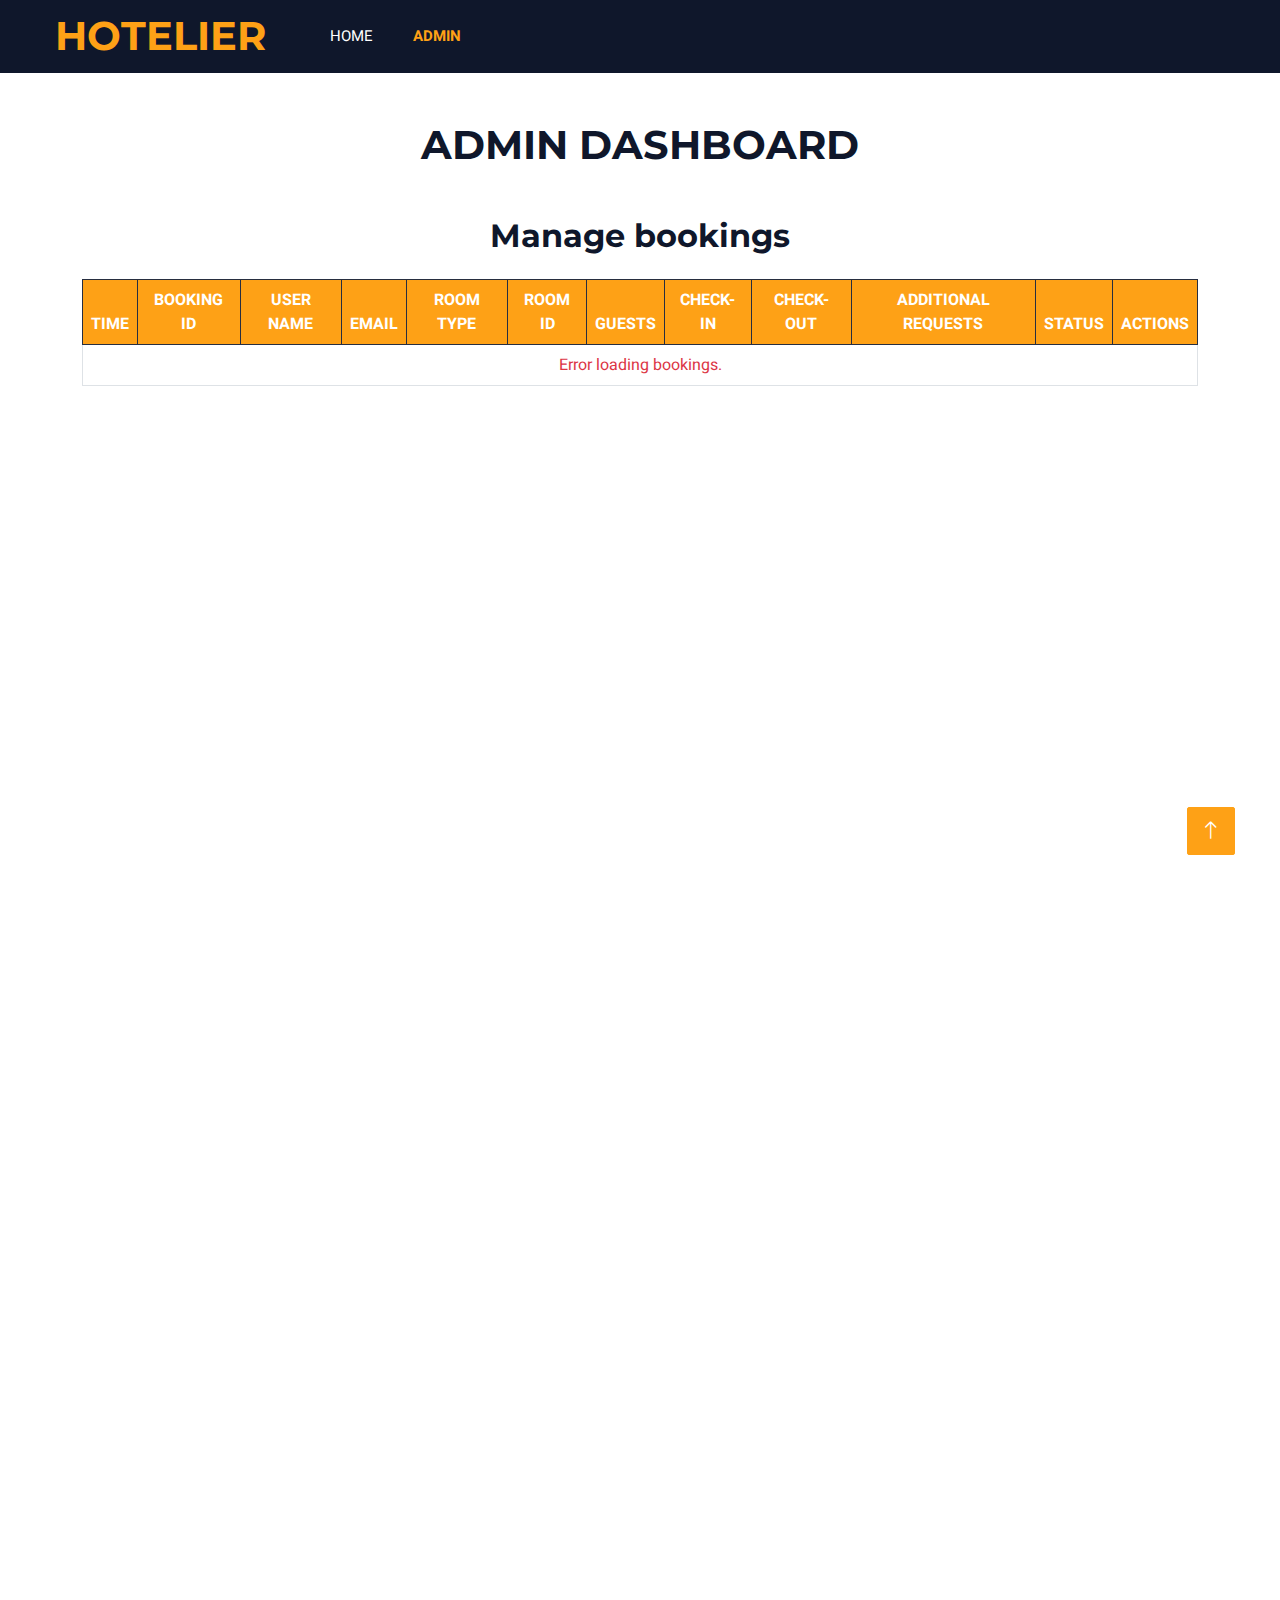
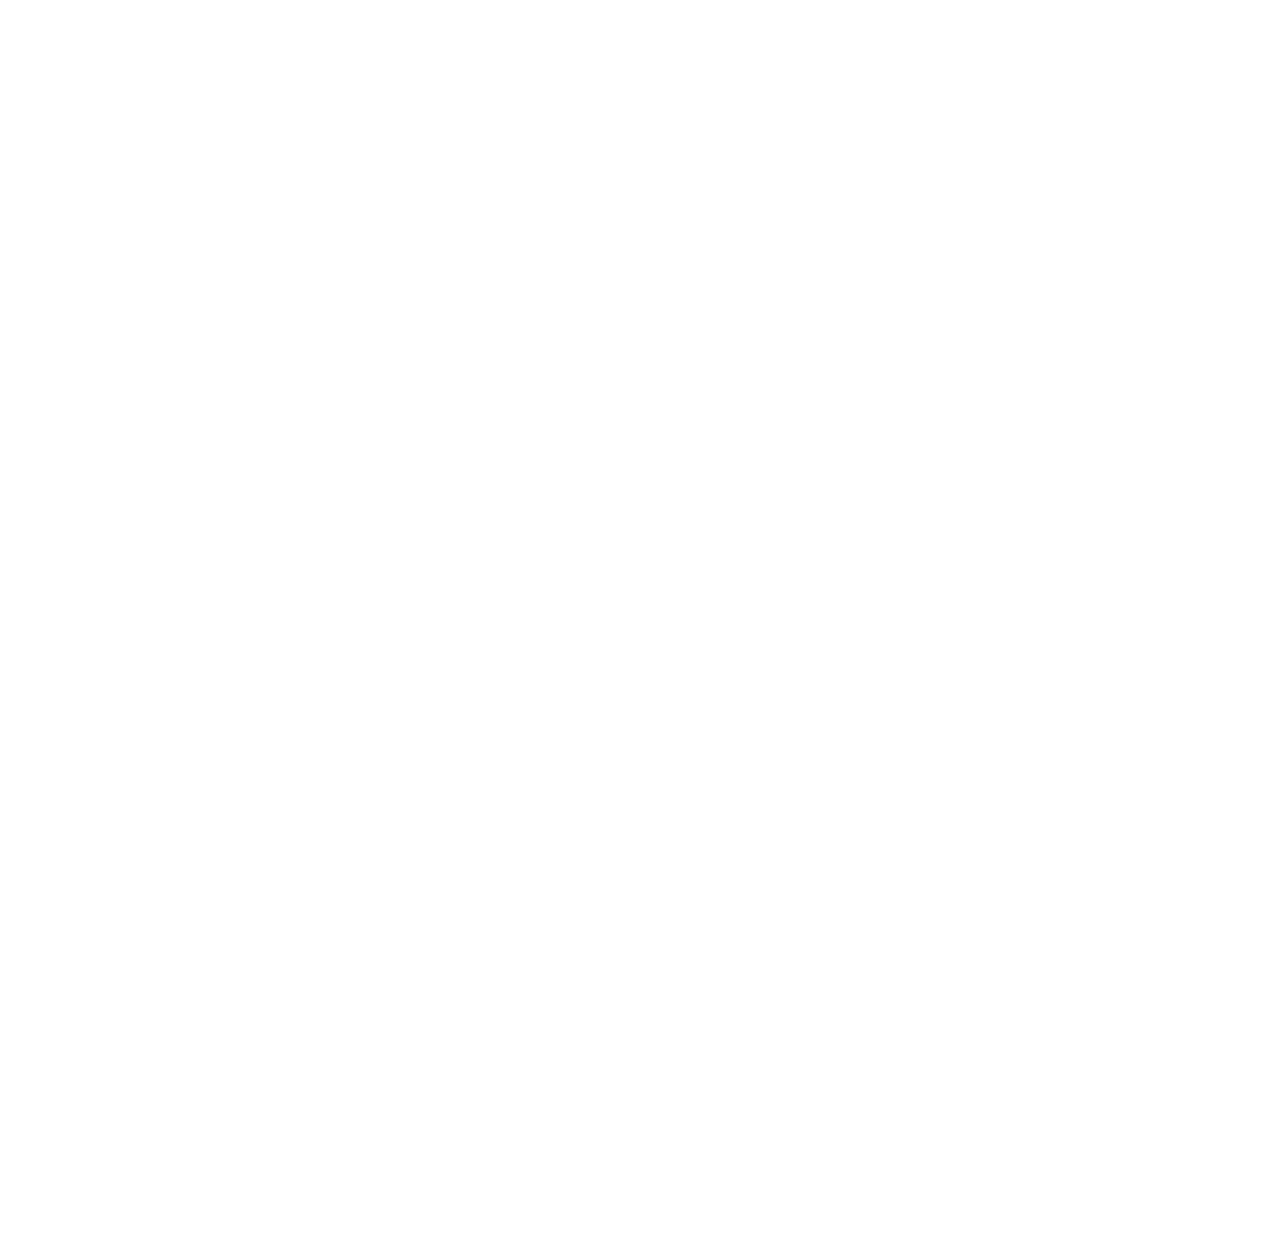
==== admin.html @ ef96a463 "div comments in admin.html admin dashboard" ====
<!DOCTYPE html>
<html lang="en">

<head>
    <meta charset="utf-8">
    <title>Hotelier - Hotel HTML Template</title>
    <meta content="width=device-width, initial-scale=1.0" name="viewport">
    <meta content="" name="keywords">
    <meta content="" name="description">

    <!-- Favicon -->
    <link href="img/favicon.ico" rel="icon">

    <!-- Google Web Fonts -->
    <link rel="preconnect" href="https://fonts.googleapis.com">
    <link rel="preconnect" href="https://fonts.gstatic.com" crossorigin>
    <link
        href="https://fonts.googleapis.com/css2?family=Heebo:wght@400;500;600;700&family=Montserrat:wght@400;500;600;700&display=swap"
        rel="stylesheet">

    <!-- Icon Font Stylesheet -->
    <link href="https://cdnjs.cloudflare.com/ajax/libs/font-awesome/5.10.0/css/all.min.css" rel="stylesheet">
    <link href="https://cdn.jsdelivr.net/npm/bootstrap-icons@1.4.1/font/bootstrap-icons.css" rel="stylesheet">

    <!-- Libraries Stylesheet -->
    <link href="lib/animate/animate.min.css" rel="stylesheet">
    <link href="lib/owlcarousel/assets/owl.carousel.min.css" rel="stylesheet">
    <link href="lib/tempusdominus/css/tempusdominus-bootstrap-4.min.css" rel="stylesheet" />

    <!-- Customized Bootstrap Stylesheet -->
    <link href="css/bootstrap.min.css" rel="stylesheet">

    <!-- Template Stylesheet -->
    <link href="css/style.css" rel="stylesheet">
    <!-- Template Stylesheet -->
    <link href="css/admin.css" rel="stylesheet">
</head>

<body>
    <div class="container-xxl bg-white p-0">
        <!-- Spinner Start -->
        <div id="spinner"
            class="show bg-white position-fixed translate-middle w-100 vh-100 top-50 start-50 d-flex align-items-center justify-content-center">
            <div class="spinner-border text-primary" style="width: 3rem; height: 3rem;" role="status">
                <span class="sr-only">Loading...</span>
            </div>
        </div>
        <!-- Spinner End -->

        <!-- Header Start -->
        <header>
            <div class="container-fluid bg-dark px-0">
                <div class="row gx-0">
                    <div class="col-lg-3 bg-dark d-none d-lg-block">
                        <a href="index.html"
                            class="navbar-brand w-100 h-100 m-0 p-0 d-flex align-items-center justify-content-center">
                            <h1 class="m-0 text-primary text-uppercase">Hotelier</h1>
                        </a>
                    </div>
                    <div class="col-lg-9">
                        <nav class="navbar navbar-expand-lg bg-dark navbar-dark p-3 p-lg-0">
                            <a href="index.html" class="navbar-brand d-block d-lg-none">
                                <h1 class="m-0 text-primary text-uppercase">Hotelier</h1>
                            </a>
                            <button type="button" class="navbar-toggler" data-bs-toggle="collapse"
                                data-bs-target="#navbarCollapse">
                                <span class="navbar-toggler-icon"></span>
                            </button>
                            <div class="collapse navbar-collapse justify-content-between" id="navbarCollapse">
                                <div class="navbar-nav mr-auto py-0">
                                    <a href="index.html" class="nav-item nav-link">Home</a>
                                    <a href="admin.html" class="nav-item nav-link active">Admin</a>
                                </div>
                                <div id="authContainer" class="navbar-nav ms-auto"></div>
                            </div>
                        </nav>
                    </div>
                </div>
            </div>
        </header>
        <!-- Header End -->

        <!-- Admin Dashboard Start -->
         <!-- Manage bookings -->
        <div class="container-xxl py-5">
            <div class="container">
                <div class="text-center wow fadeInUp" data-wow-delay="0.1s">
                    <h1 class="mb-5 text-uppercase">Admin Dashboard</h1>
                    <h2 class="text-center mb-4">Manage bookings</h2>
                </div>
                <div class="table-responsive wow fadeInUp" data-wow-delay="0.3s"
                    style="height: 780px; overflow-y: auto; ">
                    <table class="table table-hover table-bordered text-center align-middle">
                        <thead class="table-dark">
                            <tr>
                                <th>Time</th>
                                <th>Booking ID</th>
                                <th>User Name</th>
                                <th>Email</th>
                                <th>Room Type</th>
                                <th>Room ID</th>
                                <th>Guests</th>
                                <th>Check-In</th>
                                <th>Check-Out</th>
                                <th>Additional Requests</th>
                                <th>Status</th>
                                <th>Actions</th>
                            </tr>
                        </thead>
                        <tbody id="bookingsTable">
                            <tr>
                                <td colspan="12" class="text-center text-muted">Loading bookings...</td>
                            </tr>
                        </tbody>
                    </table>
                </div>
            </div>
        </div>
        <!-- Manage bookings -->

        <!-- Manage rooms -->
        <div class="table-responsive wow fadeInUp">
            <div class="container mt-5">
                <h2 class="text-center wow fadeInUp">Manage Rooms</h2>
                <button class="btn btn-primary btn-sm" style="background-color: rgb(0, 119, 255); border-color: rgb(0, 119, 255);"onclick="openRoomModal('add')">Add Room</button>
                <div class="table-responsive" style="height: 800px; overflow-y: auto; margin-bottom: 200px;">
                    <table class="table table-bordered" id="roomsTable">
                        <thead>
                            <tr>
                                <th>Room ID</th>
                                <th>Room Type</th>
                                <th>Description</th>
                                <th>Price Per Night</th>
                                <th>Max Guests</th>
                                <th>Available</th>
                                <th>Actions</th>
                            </tr>
                        </thead>
                        <tbody>
                            <!-- Data will be dynamically injected here -->
                        </tbody>
                    </table>
                </div>
            </div>
        </div>
        <!-- Manage rooms -->
        

        <!-- Room Modal for add or edit rooms -->
        <div class="modal fade" id="roomModal" tabindex="-1" aria-labelledby="roomModalLabel" aria-hidden="true">
            <div class="modal-dialog">
                <div class="modal-content">
                    <form id="roomForm">
                        <div class="modal-header">
                            <h5 class="modal-title" id="roomModalLabel">Add Room</h5>
                            <button type="button" class="btn-close" data-bs-dismiss="modal" aria-label="Close"></button>
                        </div>
                        <div class="modal-body">
                            <div class="mb-3">
                                <label for="room_id" class="form-label">Room ID</label>
                                <input type="number" class="form-control" id="room_id" name="room_id" required>
                            </div>
                            <div class="mb-3">
                                <label for="RoomType" class="form-label">Room Type</label>
                                <input type="text" class="form-control" id="RoomType" name="RoomType" required>
                            </div>
                            <div class="mb-3">
                                <label for="Description" class="form-label">Description</label>
                                <textarea class="form-control" id="Description" name="Description" required></textarea>
                            </div>
                            <div class="mb-3">
                                <label for="PricePerNight" class="form-label">Price Per Night</label>
                                <input type="number" step="0.01" class="form-control" id="PricePerNight" name="PricePerNight" required>
                            </div>
                            <div class="mb-3">
                                <label for="MaxGuests" class="form-label">Max Guests</label>
                                <input type="number" class="form-control" id="MaxGuests" name="MaxGuests" required>
                            </div>
                            <div class="mb-3">
                                <label for="Available" class="form-label">Available</label>
                                <select class="form-select" id="Available" name="Available" required>
                                    <option value="true">Yes</option>
                                    <option value="false">No</option>
                                </select>
                            </div>
                            <div class="mb-3">
                                <label for="Amenities" class="form-label">Amenities (comma-separated)</label>
                                <input type="text" class="form-control" id="Amenities" name="Amenities" required>
                            </div>
                        </div>
                        <div class="modal-footer">
                            <button type="button" class="btn btn-secondary" data-bs-dismiss="modal">Cancel</button>
                            <button type="button" class="btn btn-primary" id="saveRoomButton">Save Room</button>
                        </div>
                    </form>
                </div>
            </div>
        </div>
         <!-- Room Modal for add or edit rooms -->
        <!-- Admin Dashboard End -->


        <!-- Footer Start -->
        <footer>
            <div class="container-fluid bg-dark text-white text-center py-3">
                <p class="m-0">© <a href="#">Hotelier</a>. All Rights Reserved.</p>
            </div>
        </footer>
        <!-- Footer End -->





        <!-- Back to Top -->
        <a href="#" class="btn btn-lg btn-primary btn-lg-square back-to-top"><i class="bi bi-arrow-up"></i></a>
    </div>

    <!-- JavaScript Libraries -->
    <script src="https://code.jquery.com/jquery-3.4.1.min.js"></script>
    <script src="https://cdn.jsdelivr.net/npm/bootstrap@5.0.0/dist/js/bootstrap.bundle.min.js"></script>
    <script src="lib/wow/wow.min.js"></script>
    <script src="lib/easing/easing.min.js"></script>
    <script src="lib/waypoints/waypoints.min.js"></script>
    <script src="lib/counterup/counterup.min.js"></script>
    <script src="lib/owlcarousel/owl.carousel.min.js"></script>
    <script src="lib/tempusdominus/js/moment.min.js"></script>
    <script src="lib/tempusdominus/js/moment-timezone.min.js"></script>
    <script src="lib/tempusdominus/js/tempusdominus-bootstrap-4.min.js"></script>

    <!-- Template Javascript -->
    <script src="js/main.js"></script>
    <script src="js/common.js"></script>
    <script src="js/adminManageBookings.js"></script>
    <script src="js/adminManageRooms.js"></script>



</body>

</html>
---- css/style.css ----
/********** Template CSS **********/
:root {
    --primary: #FEA116;
    --light: #F1F8FF;
    --dark: #0F172B;
}

.fw-medium {
    font-weight: 500 !important;
}

.fw-semi-bold {
    font-weight: 600 !important;
}

.back-to-top {
    position: fixed;
    display: none;
    right: 45px;
    bottom: 45px;
    z-index: 99;
}


/*** Spinner ***/
#spinner {
    opacity: 0;
    visibility: hidden;
    transition: opacity .5s ease-out, visibility 0s linear .5s;
    z-index: 99999;
}

#spinner.show {
    transition: opacity .5s ease-out, visibility 0s linear 0s;
    visibility: visible;
    opacity: 1;
}


/*** Button ***/
.btn {
    font-weight: 500;
    text-transform: uppercase;
    transition: .5s;
}

.btn.btn-primary,
.btn.btn-secondary {
    color: #FFFFFF;
}

.btn-square {
    width: 38px;
    height: 38px;
}

.btn-sm-square {
    width: 32px;
    height: 32px;
}

.btn-lg-square {
    width: 48px;
    height: 48px;
}

.btn-square,
.btn-sm-square,
.btn-lg-square {
    padding: 0;
    display: flex;
    align-items: center;
    justify-content: center;
    font-weight: normal;
    border-radius: 2px;
}


/*** Navbar ***/
.navbar-dark .navbar-nav .nav-link {
    margin-right: 30px;
    padding: 25px 0;
    color: #FFFFFF;
    font-size: 15px;
    text-transform: uppercase;
    outline: none;
}

.navbar-dark .navbar-nav .nav-link:hover,
.navbar-dark .navbar-nav .nav-link.active {
    color: var(--primary);
}

@media (max-width: 991.98px) {
    .navbar-dark .navbar-nav .nav-link  {
        margin-right: 0;
        padding: 10px 0;
    }
}


/*** Header ***/
.carousel-caption {
    top: 0;
    left: 0;
    right: 0;
    bottom: 0;
    background: rgba(15, 23, 43, .7);
    z-index: 1;
}

.carousel-control-prev,
.carousel-control-next {
    width: 10%;
}

.carousel-control-prev-icon,
.carousel-control-next-icon {
    width: 3rem;
    height: 3rem;
}

@media (max-width: 768px) {
    #header-carousel .carousel-item {
        position: relative;
        min-height: 450px;
    }
    
    #header-carousel .carousel-item img {
        position: absolute;
        width: 100%;
        height: 100%;
        object-fit: cover;
    }
}

.page-header {
    background-position: center center;
    background-repeat: no-repeat;
    background-size: cover;
}

.page-header-inner {
    background: rgba(15, 23, 43, .7);
}

.breadcrumb-item + .breadcrumb-item::before {
    color: var(--light);
}

.booking {
    position: relative;
    margin-top: -100px !important;
    z-index: 1;
}


/*** Section Title ***/
.section-title {
    position: relative;
    display: inline-block;
}

.section-title::before {
    position: absolute;
    content: "";
    width: 45px;
    height: 2px;
    top: 50%;
    left: -55px;
    margin-top: -1px;
    background: var(--primary);
}

.section-title::after {
    position: absolute;
    content: "";
    width: 45px;
    height: 2px;
    top: 50%;
    right: -55px;
    margin-top: -1px;
    background: var(--primary);
}

.section-title.text-start::before,
.section-title.text-end::after {
    display: none;
}


/*** Service ***/
.service-item {
    height: 320px;
    padding: 30px;
    display: flex;
    flex-direction: column;
    justify-content: center;
    text-align: center;
    background: #FFFFFF;
    box-shadow: 0 0 45px rgba(0, 0, 0, .08);
    transition: .5s;
}

.service-item:hover {
    background: var(--primary);
}

.service-item .service-icon {
    margin: 0 auto 30px auto;
    width: 65px;
    height: 65px;
    transition: .5s;
}

.service-item i,
.service-item h5,
.service-item p {
    transition: .5s;
}

.service-item:hover i,
.service-item:hover h5,
.service-item:hover p {
    color: #FFFFFF !important;
}


/*** Youtube Video ***/
.video {
    position: relative;
    height: 100%;
    min-height: 500px;
    background: linear-gradient(rgba(15, 23, 43, .1), rgba(15, 23, 43, .1)), url(../img/video.jpg);
    background-position: center center;
    background-repeat: no-repeat;
    background-size: cover;
}

.video .btn-play {
    position: absolute;
    z-index: 3;
    top: 50%;
    left: 50%;
    transform: translateX(-50%) translateY(-50%);
    box-sizing: content-box;
    display: block;
    width: 32px;
    height: 44px;
    border-radius: 50%;
    border: none;
    outline: none;
    padding: 18px 20px 18px 28px;
}

.video .btn-play:before {
    content: "";
    position: absolute;
    z-index: 0;
    left: 50%;
    top: 50%;
    transform: translateX(-50%) translateY(-50%);
    display: block;
    width: 100px;
    height: 100px;
    background: var(--primary);
    border-radius: 50%;
    animation: pulse-border 1500ms ease-out infinite;
}

.video .btn-play:after {
    content: "";
    position: absolute;
    z-index: 1;
    left: 50%;
    top: 50%;
    transform: translateX(-50%) translateY(-50%);
    display: block;
    width: 100px;
    height: 100px;
    background: var(--primary);
    border-radius: 50%;
    transition: all 200ms;
}

.video .btn-play img {
    position: relative;
    z-index: 3;
    max-width: 100%;
    width: auto;
    height: auto;
}

.video .btn-play span {
    display: block;
    position: relative;
    z-index: 3;
    width: 0;
    height: 0;
    border-left: 32px solid var(--dark);
    border-top: 22px solid transparent;
    border-bottom: 22px solid transparent;
}

@keyframes pulse-border {
    0% {
        transform: translateX(-50%) translateY(-50%) translateZ(0) scale(1);
        opacity: 1;
    }

    100% {
        transform: translateX(-50%) translateY(-50%) translateZ(0) scale(1.5);
        opacity: 0;
    }
}

#videoModal {
    z-index: 99999;
}

#videoModal .modal-dialog {
    position: relative;
    max-width: 800px;
    margin: 60px auto 0 auto;
}

#videoModal .modal-body {
    position: relative;
    padding: 0px;
}

#videoModal .close {
    position: absolute;
    width: 30px;
    height: 30px;
    right: 0px;
    top: -30px;
    z-index: 999;
    font-size: 30px;
    font-weight: normal;
    color: #FFFFFF;
    background: #000000;
    opacity: 1;
}


/*** Testimonial ***/
.testimonial {
    background: linear-gradient(rgba(15, 23, 43, .7), rgba(15, 23, 43, .7)), url(../img/carousel-2.jpg);
    background-position: center center;
    background-repeat: no-repeat;
    background-size: cover;
}

.testimonial-carousel {
    padding-left: 65px;
    padding-right: 65px;
}

.testimonial-carousel .testimonial-item {
    padding: 30px;
}

.testimonial-carousel .owl-nav {
    position: absolute;
    width: 100%;
    height: 40px;
    top: calc(50% - 20px);
    left: 0;
    display: flex;
    justify-content: space-between;
    z-index: 1;
}

.testimonial-carousel .owl-nav .owl-prev,
.testimonial-carousel .owl-nav .owl-next {
    position: relative;
    width: 40px;
    height: 40px;
    display: flex;
    align-items: center;
    justify-content: center;
    color: #FFFFFF;
    background: var(--primary);
    border-radius: 2px;
    font-size: 18px;
    transition: .5s;
}

.testimonial-carousel .owl-nav .owl-prev:hover,
.testimonial-carousel .owl-nav .owl-next:hover {
    color: var(--primary);
    background: #FFFFFF;
}


/*** Team ***/
.team-item,
.team-item .bg-primary,
.team-item .bg-primary i {
    transition: .5s;
}

.team-item:hover {
    border-color: var(--secondary) !important;
}

.team-item:hover .bg-primary {
    background: var(--secondary) !important;
}

.team-item:hover .bg-primary i {
    color: var(--secondary) !important;
}


/*** Footer ***/
.newsletter {
    position: relative;
    z-index: 1;
}

.footer {
    position: relative;
    margin-top: -110px;
    padding-top: 180px;
}

.footer .btn.btn-social {
    margin-right: 5px;
    width: 35px;
    height: 35px;
    display: flex;
    align-items: center;
    justify-content: center;
    color: var(--light);
    border: 1px solid #FFFFFF;
    border-radius: 35px;
    transition: .3s;
}

.footer .btn.btn-social:hover {
    color: var(--primary);
}

.footer .btn.btn-link {
    display: block;
    margin-bottom: 5px;
    padding: 0;
    text-align: left;
    color: #FFFFFF;
    font-size: 15px;
    font-weight: normal;
    text-transform: capitalize;
    transition: .3s;
}

.footer .btn.btn-link::before {
    position: relative;
    content: "\f105";
    font-family: "Font Awesome 5 Free";
    font-weight: 900;
    margin-right: 10px;
}

.footer .btn.btn-link:hover {
    letter-spacing: 1px;
    box-shadow: none;
}

.footer .copyright {
    padding: 25px 0;
    font-size: 15px;
    border-top: 1px solid rgba(256, 256, 256, .1);
}

.footer .copyright a {
    color: var(--light);
}

.footer .footer-menu a {
    margin-right: 15px;
    padding-right: 15px;
    border-right: 1px solid rgba(255, 255, 255, .3);
}

.footer .footer-menu a:last-child {
    margin-right: 0;
    padding-right: 0;
    border-right: none;
}


.navbar-nav {
    display: flex;
    align-items: center;
    justify-content: flex-end;
}

.nav-item {
    margin: 0 10px;
    text-transform: uppercase;
}

.nav-item button {
    background-color: var(--primary);
    border: none;
    padding: 8px 12px;
    border-radius: 4px;
    color: #fff;
    transition: background-color 0.3s ease;
}

.nav-item button:hover {
    background-color: darken(var(--primary), 10%);
}

.nav-link.active,
.dropdown-item.active {
    color: #FEA116 !important; /* צבע כתום */
    font-weight: bold;
}
---- css/admin.css ----
box-shadow: 0 0 20px rgba(0, 0, 0, 0.1);
border-radius: 8px;
overflow: hidden;
}

.table th,
.table td {
vertical-align: middle;
padding: 12px;
}

.table th {
background-color: var(--primary);
color: #fff;
font-weight: bold;
text-transform: uppercase;
}

.table-hover tbody tr:hover {
background-color: rgba(254, 161, 22, 0.1); /* Highlight on hover */
}

.table td {
color: #333;
}

.table td:last-child {
white-space: nowrap;
}

.btn-sm {
padding: 6px 12px;
font-size: 14px;
text-transform: uppercase;
}

.table .btn-success {
background-color: var(--primary);
border: none;
}

.table .btn-success:hover {
background-color: #e8950f;
}

.table .btn-danger {
background-color: #d9534f;
border: none;
}

.table .btn-danger:hover {
background-color: #c9302c;
}
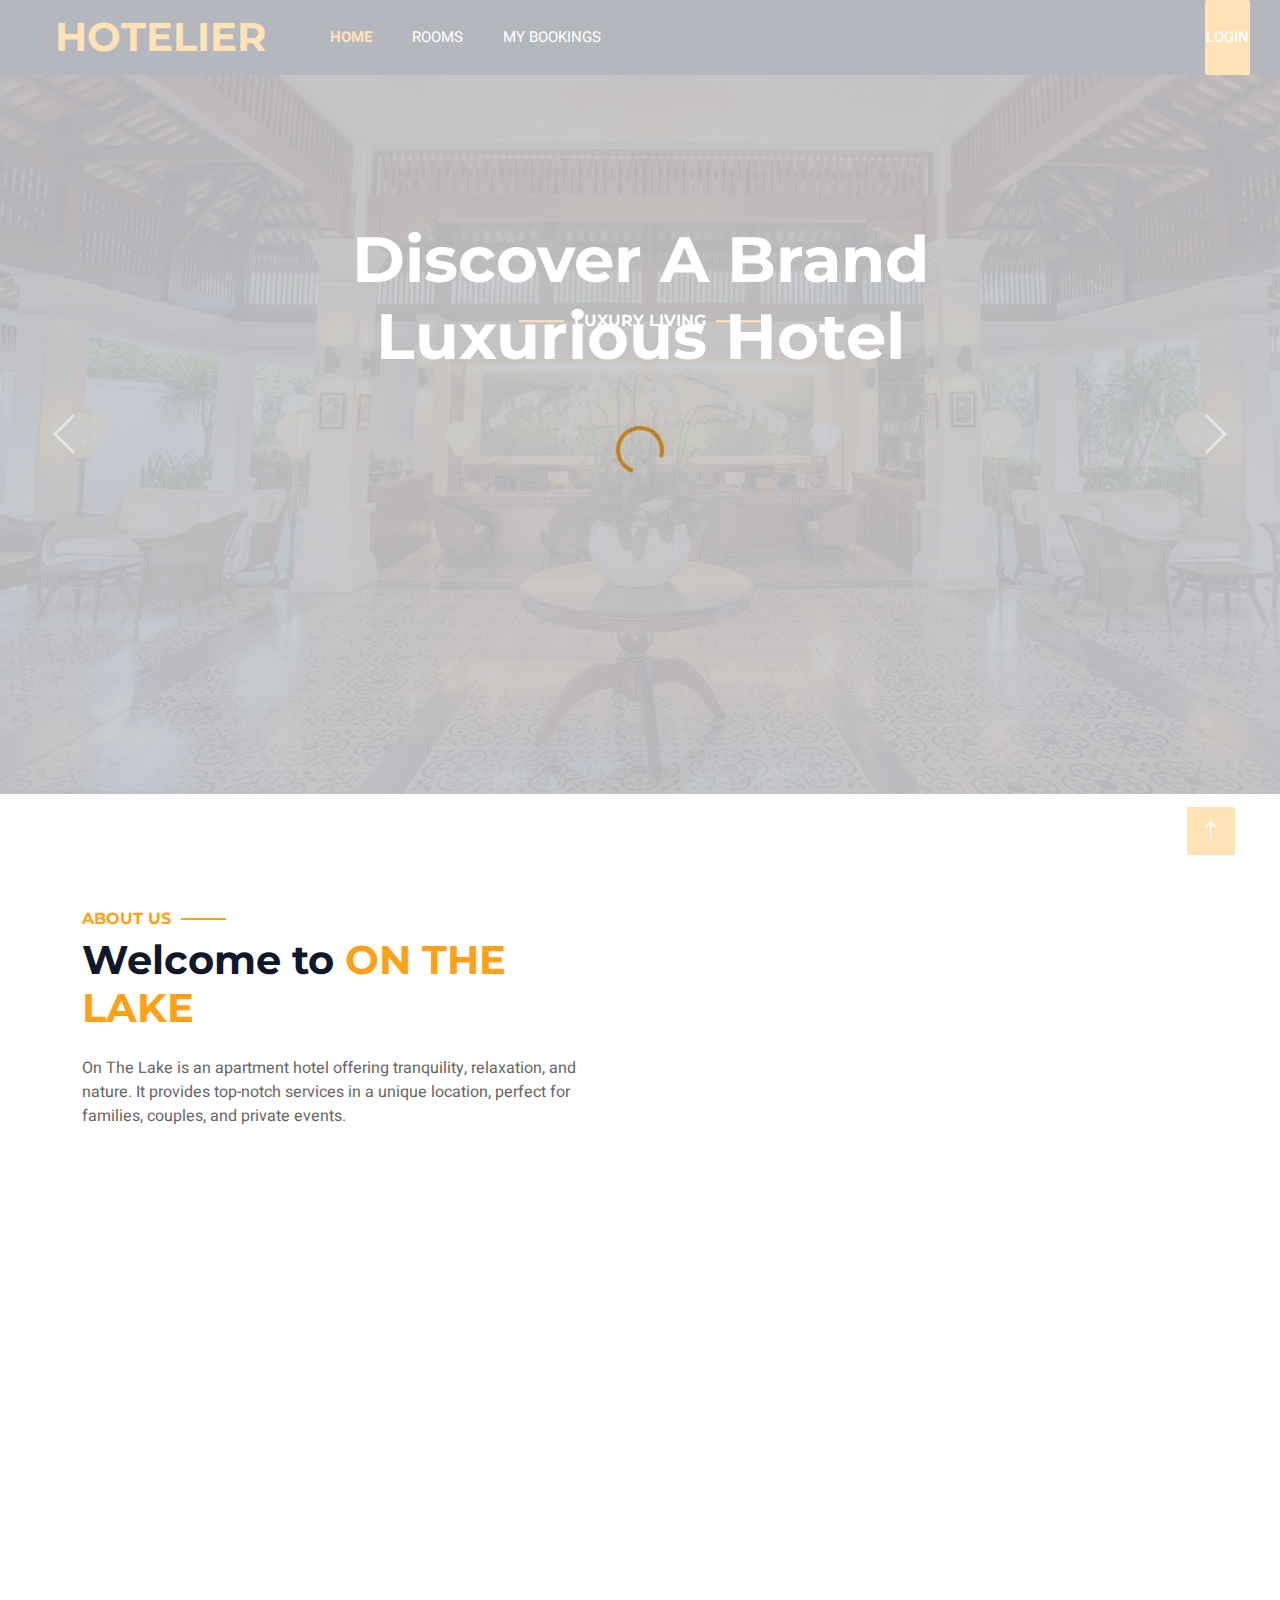
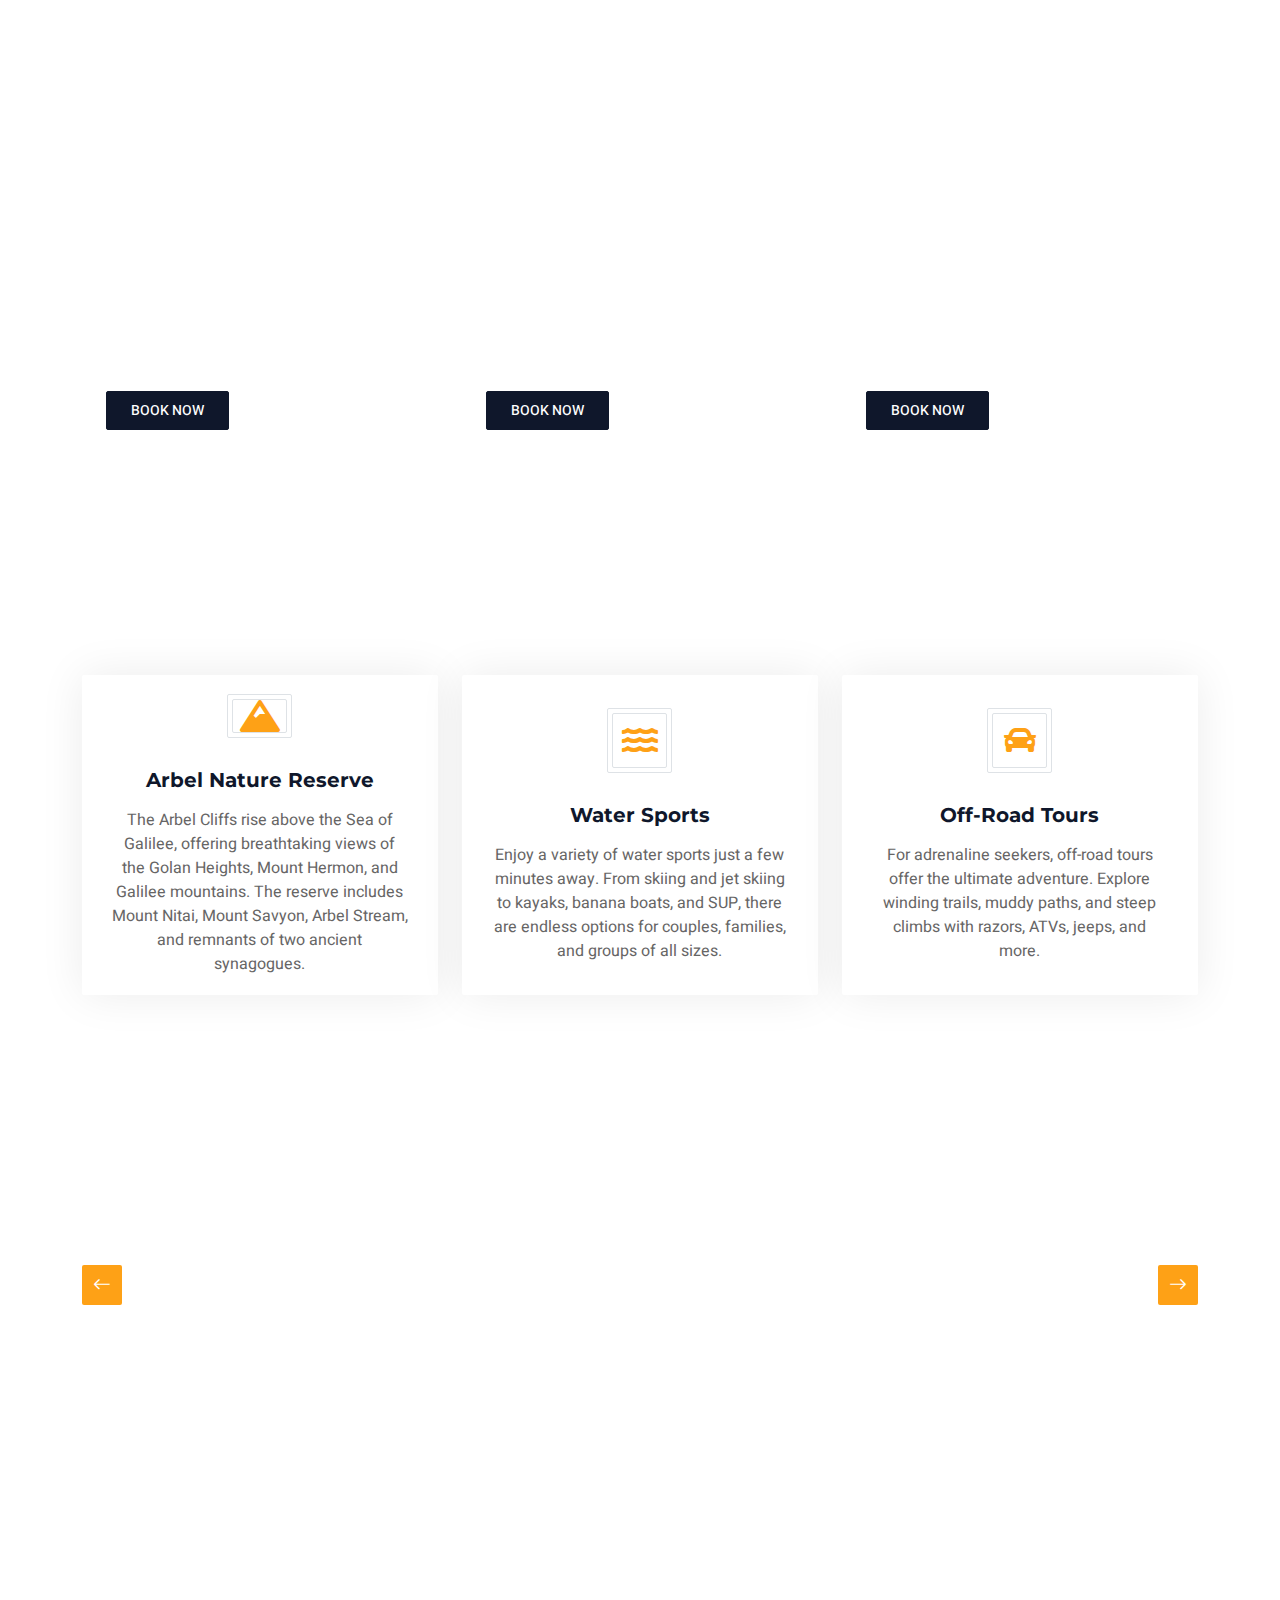
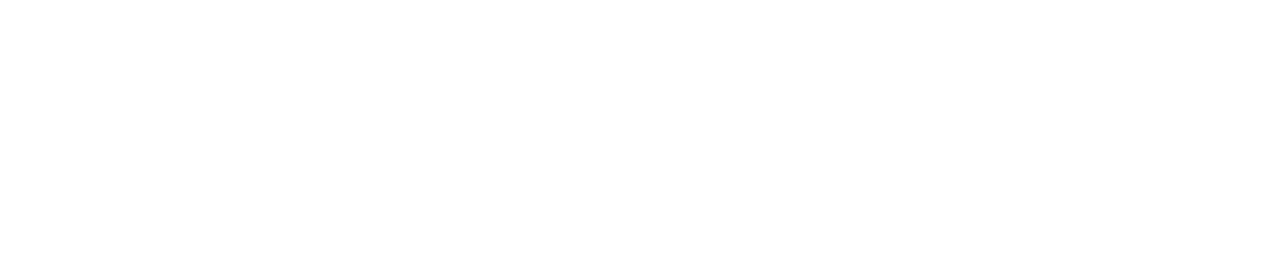
==== commit c2eee648: "login and admin display fixes" ====
--- a/admin.html
+++ b/admin.html
@@ -34,6 +34,8 @@
     <link href="css/style.css" rel="stylesheet">
     <!-- Template Stylesheet -->
     <link href="css/admin.css" rel="stylesheet">
+
+
 </head>
 
 <body>
@@ -69,11 +71,11 @@
                             <div class="collapse navbar-collapse justify-content-between" id="navbarCollapse">
                                 <div class="navbar-nav mr-auto py-0">
                                     <a href="index.html" class="nav-item nav-link">Home</a>
-                                    <a href="admin.html" class="nav-item nav-link active">Admin</a>
+                                    <a href="room.html" class="nav-item nav-link">Rooms</a>
+                                    <a href="myBookings.html" class="nav-item nav-link">MY BOOKINGS</a>
                                 </div>
                                 <div id="authContainer" class="navbar-nav ms-auto"></div>
                             </div>
-                        </nav>
                     </div>
                 </div>
             </div>
@@ -230,9 +232,13 @@
 
     <!-- Template Javascript -->
     <script src="js/main.js"></script>
+    <script src="js/login.js" ></script>
     <script src="js/common.js"></script>
     <script src="js/adminManageBookings.js"></script>
     <script src="js/adminManageRooms.js"></script>
+    <script src="js/adminAuthenticator.js"></script>
+
+    
 
 
 
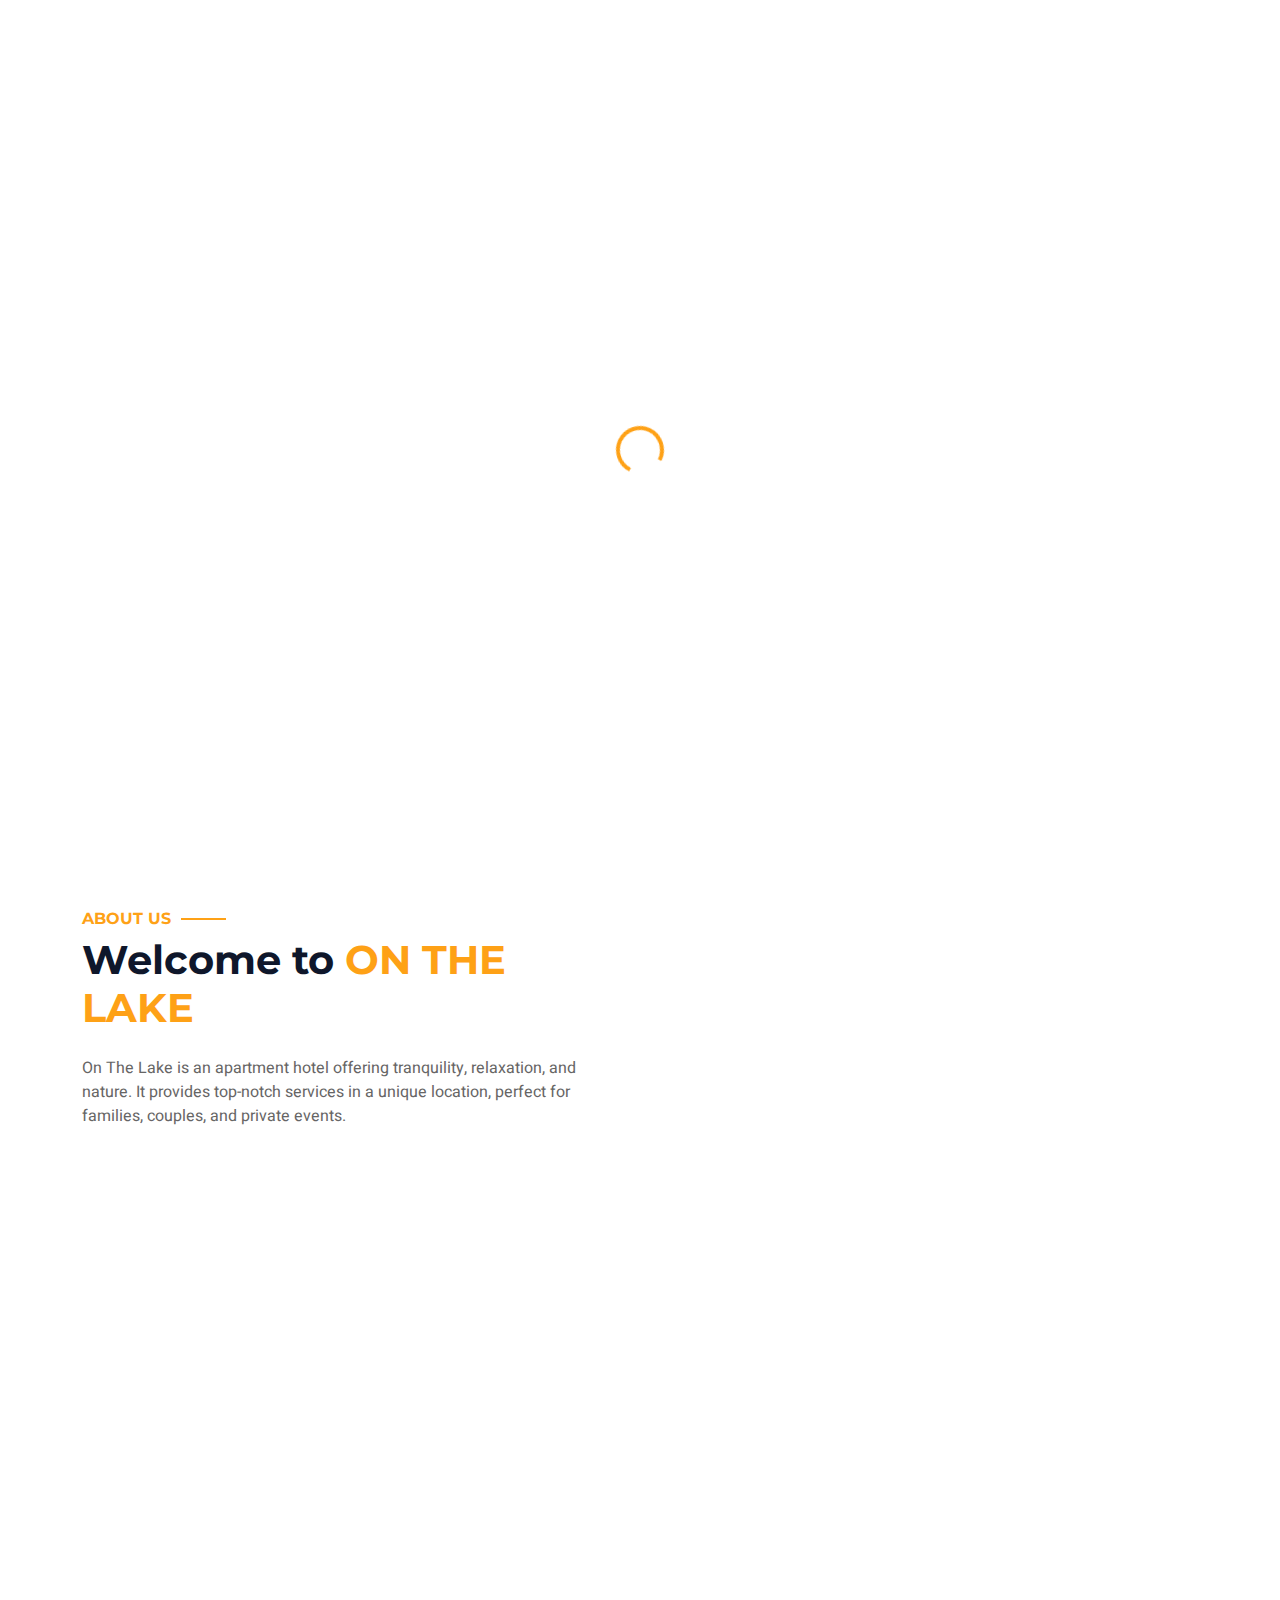
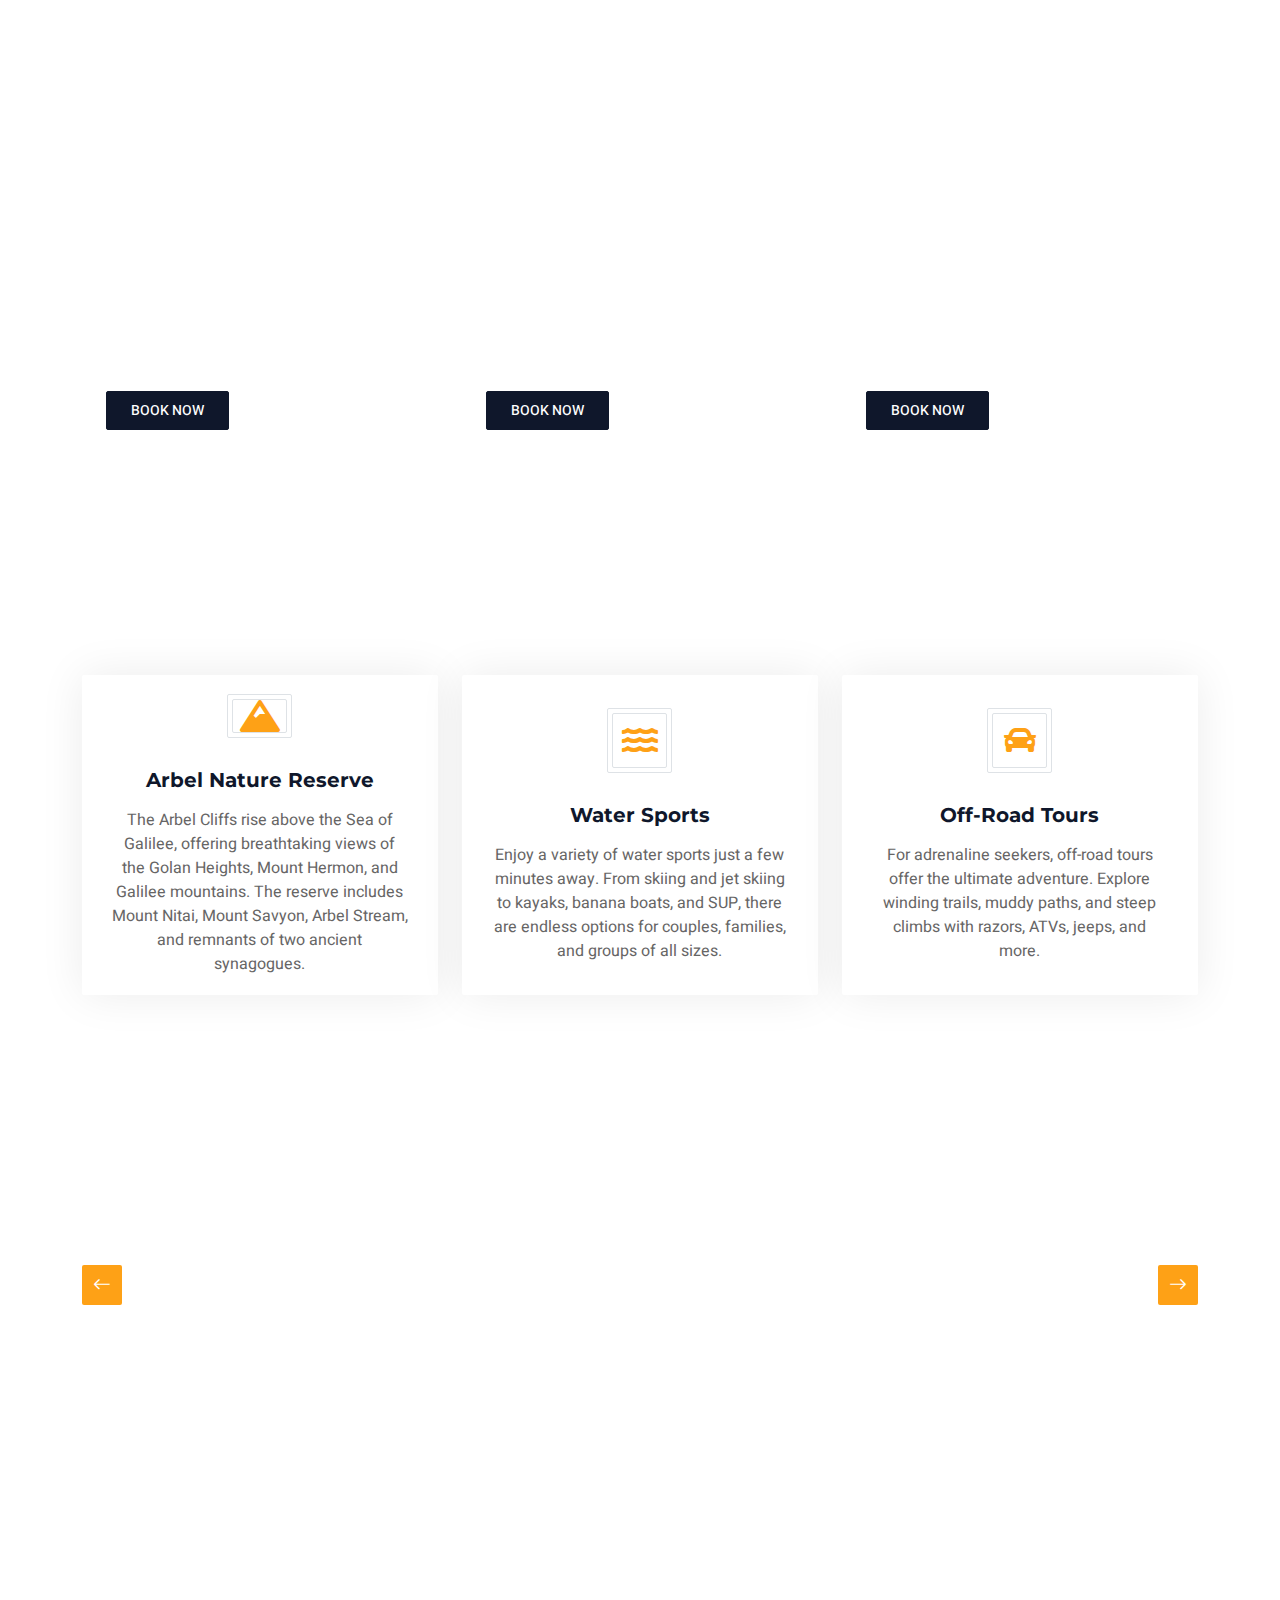
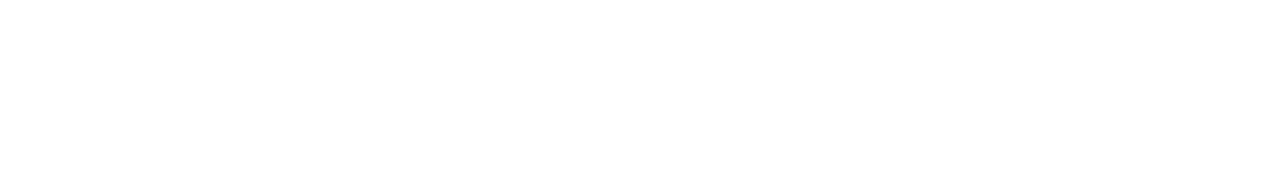
==== commit dc6b65da: "Add img to S3" ====
--- a/admin.html
+++ b/admin.html
@@ -136,6 +136,7 @@
                                 <th>Max Guests</th>
                                 <th>Available</th>
                                 <th>Actions</th>
+
                             </tr>
                         </thead>
                         <tbody>
@@ -237,6 +238,8 @@
     <script src="js/adminManageBookings.js"></script>
     <script src="js/adminManageRooms.js"></script>
     <script src="js/adminAuthenticator.js"></script>
+    <script src="js/uploadRoomImage.js"></script>
+
 
     
 
--- a/css/admin.css
+++ b/css/admin.css
@@ -1,6 +1,11 @@
-box-shadow: 0 0 20px rgba(0, 0, 0, 0.1);
-border-radius: 8px;
-overflow: hidden;
+.table {
+    width: 100%;
+    margin-bottom: 1rem;
+    border-collapse: collapse;
+    background-color: #fff;
+    border-radius: 8px;
+    overflow: hidden;
+    box-shadow: 0 0 10px rgba(0, 0, 0, 0.1);
 }
 
 .table th,
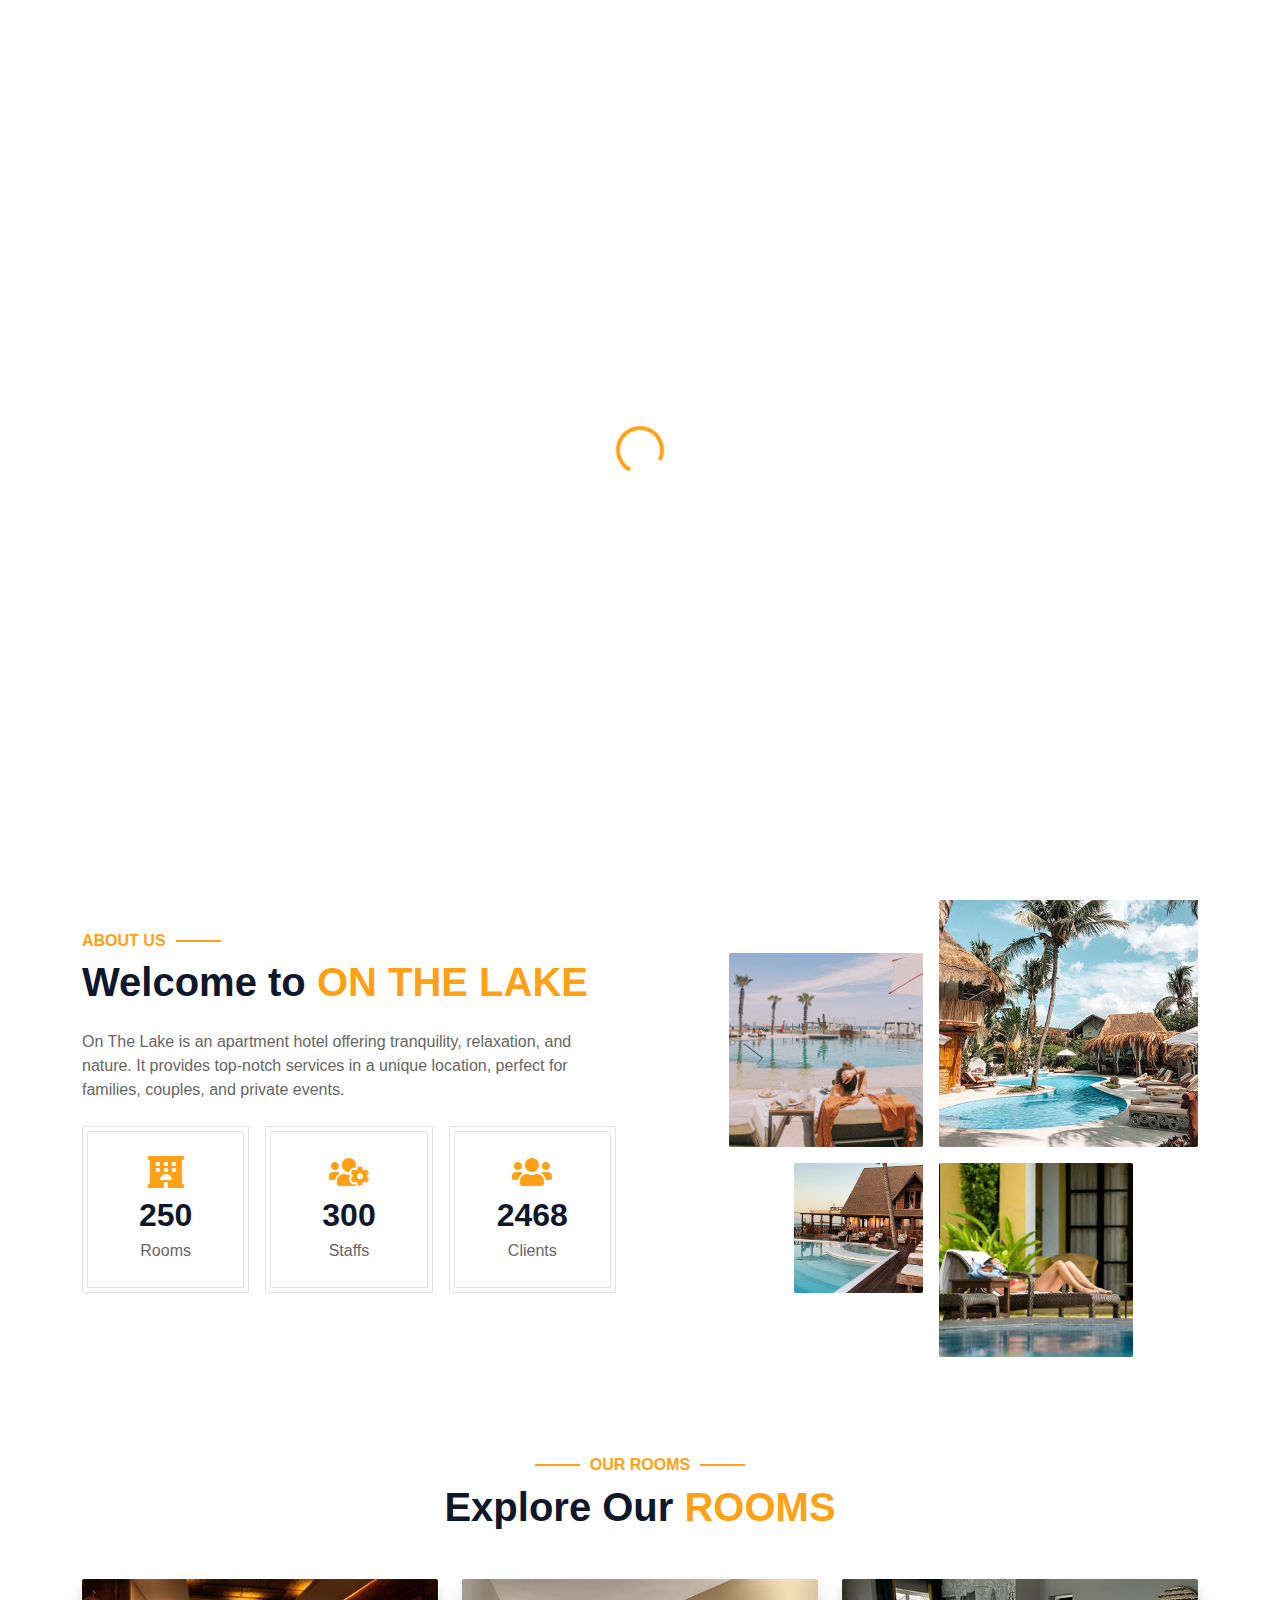
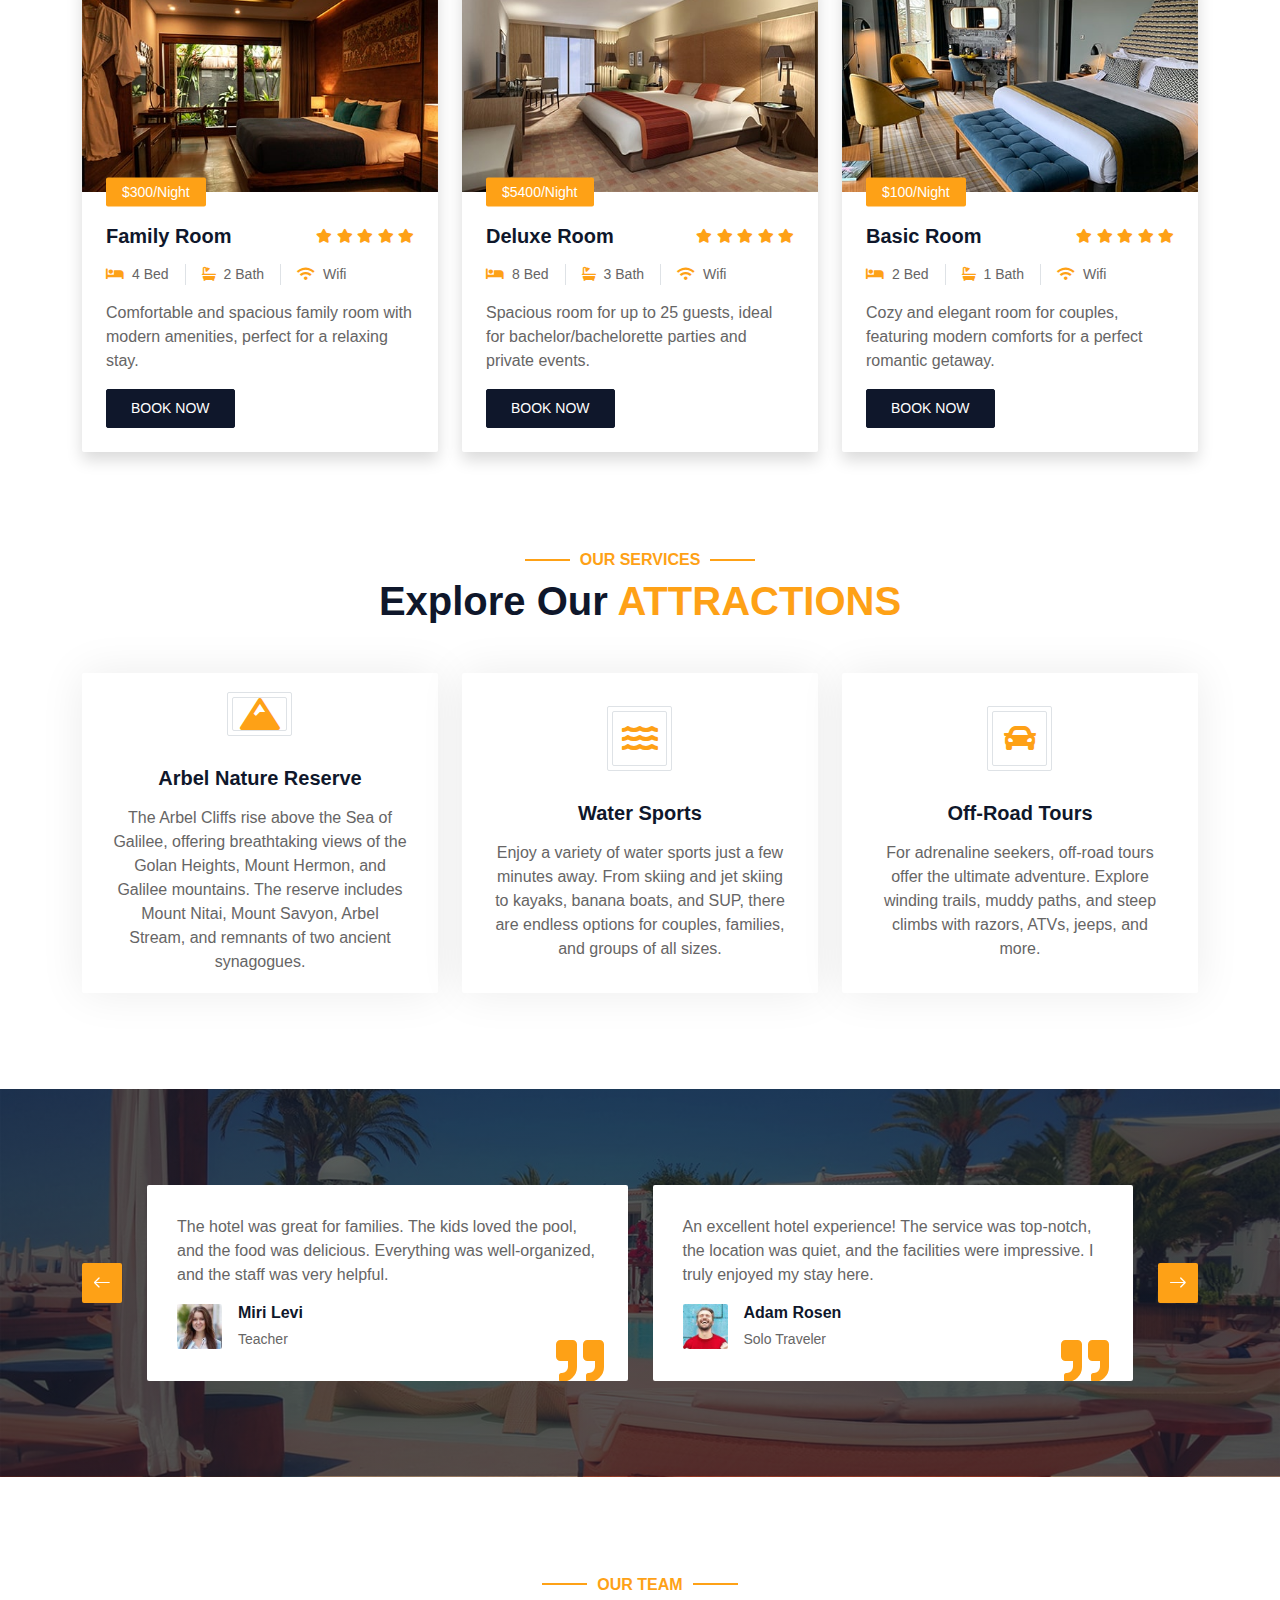
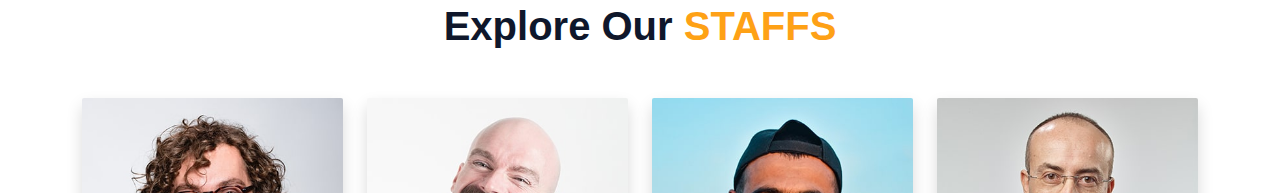
==== commit c78a2b7f: "Show a img to Manage Rooms" ====
--- a/admin.html
+++ b/admin.html
@@ -135,7 +135,10 @@
                                 <th>Price Per Night</th>
                                 <th>Max Guests</th>
                                 <th>Available</th>
+                                <th>Image</th>
                                 <th>Actions</th>
+                                
+
 
                             </tr>
                         </thead>
@@ -239,6 +242,7 @@
     <script src="js/adminManageRooms.js"></script>
     <script src="js/adminAuthenticator.js"></script>
     <script src="js/uploadRoomImage.js"></script>
+    <script src="js/manageIMGRooms.js"></script>
 
 
     
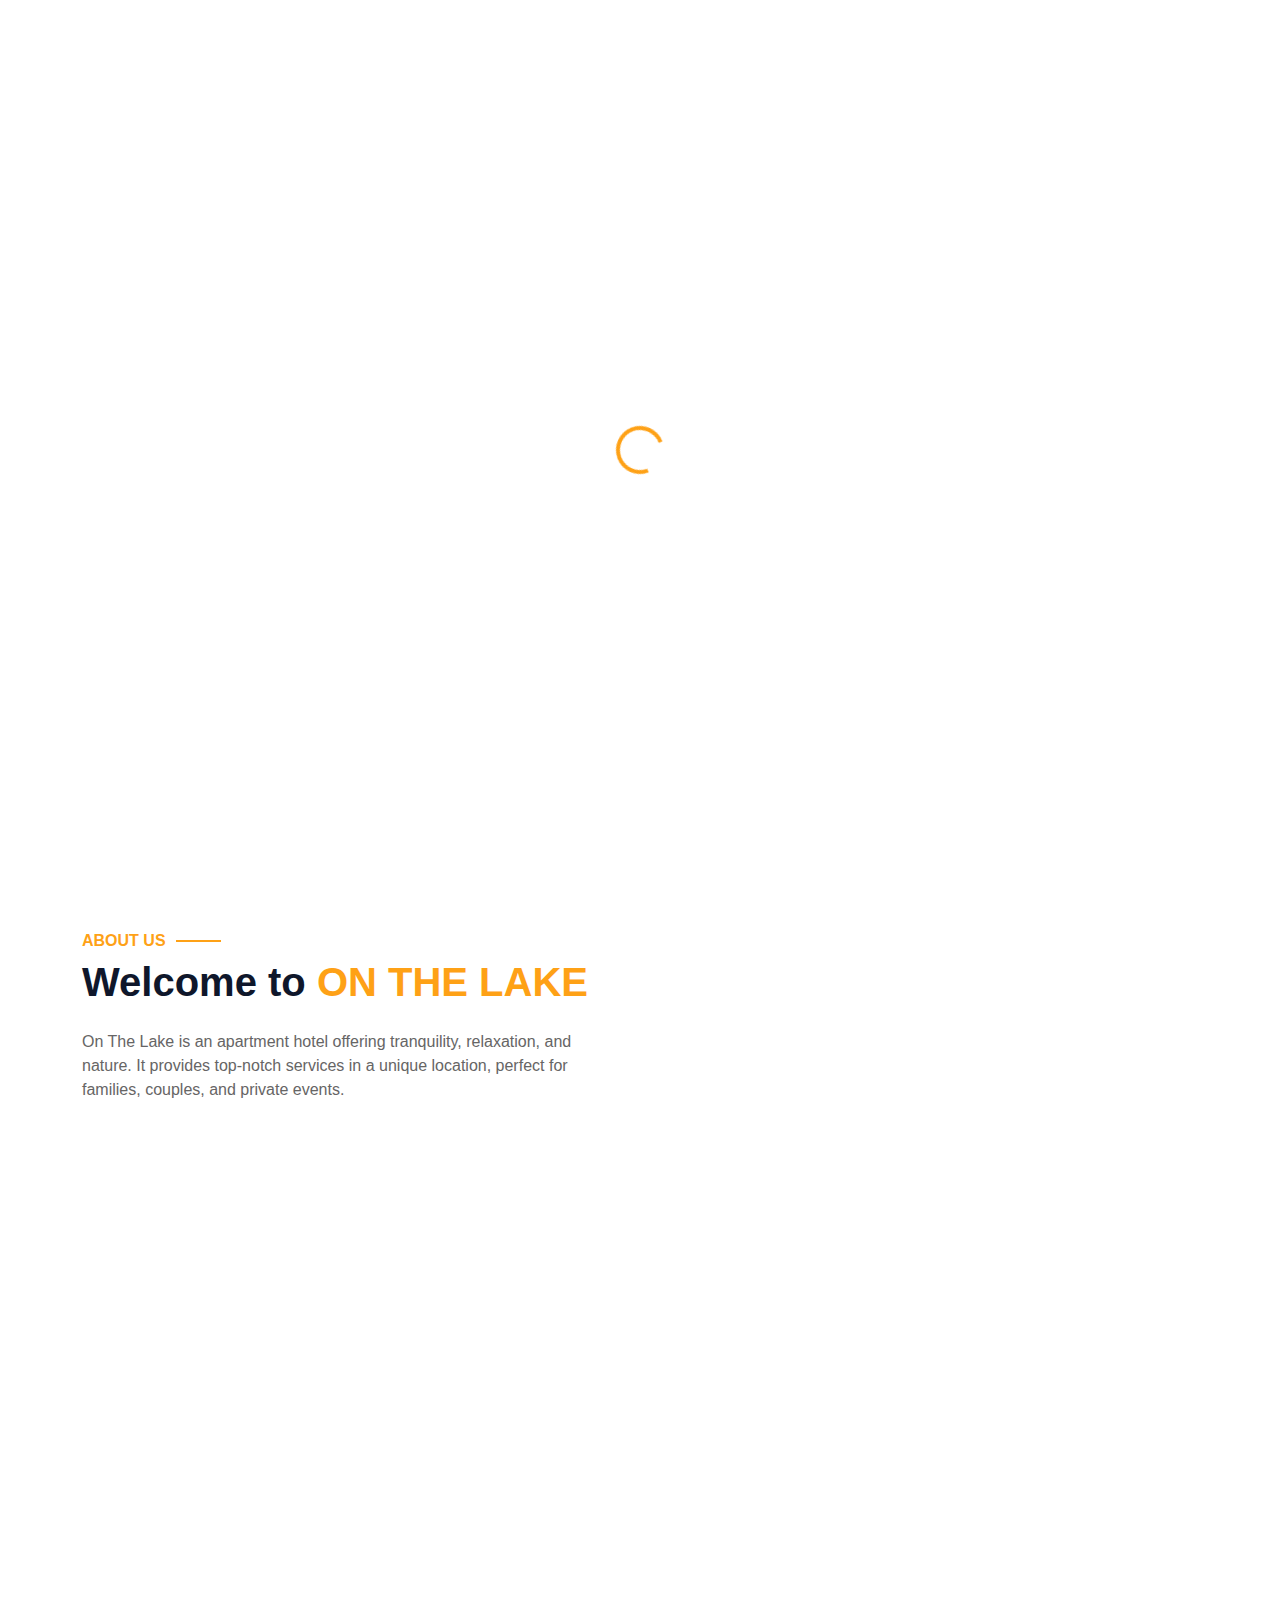
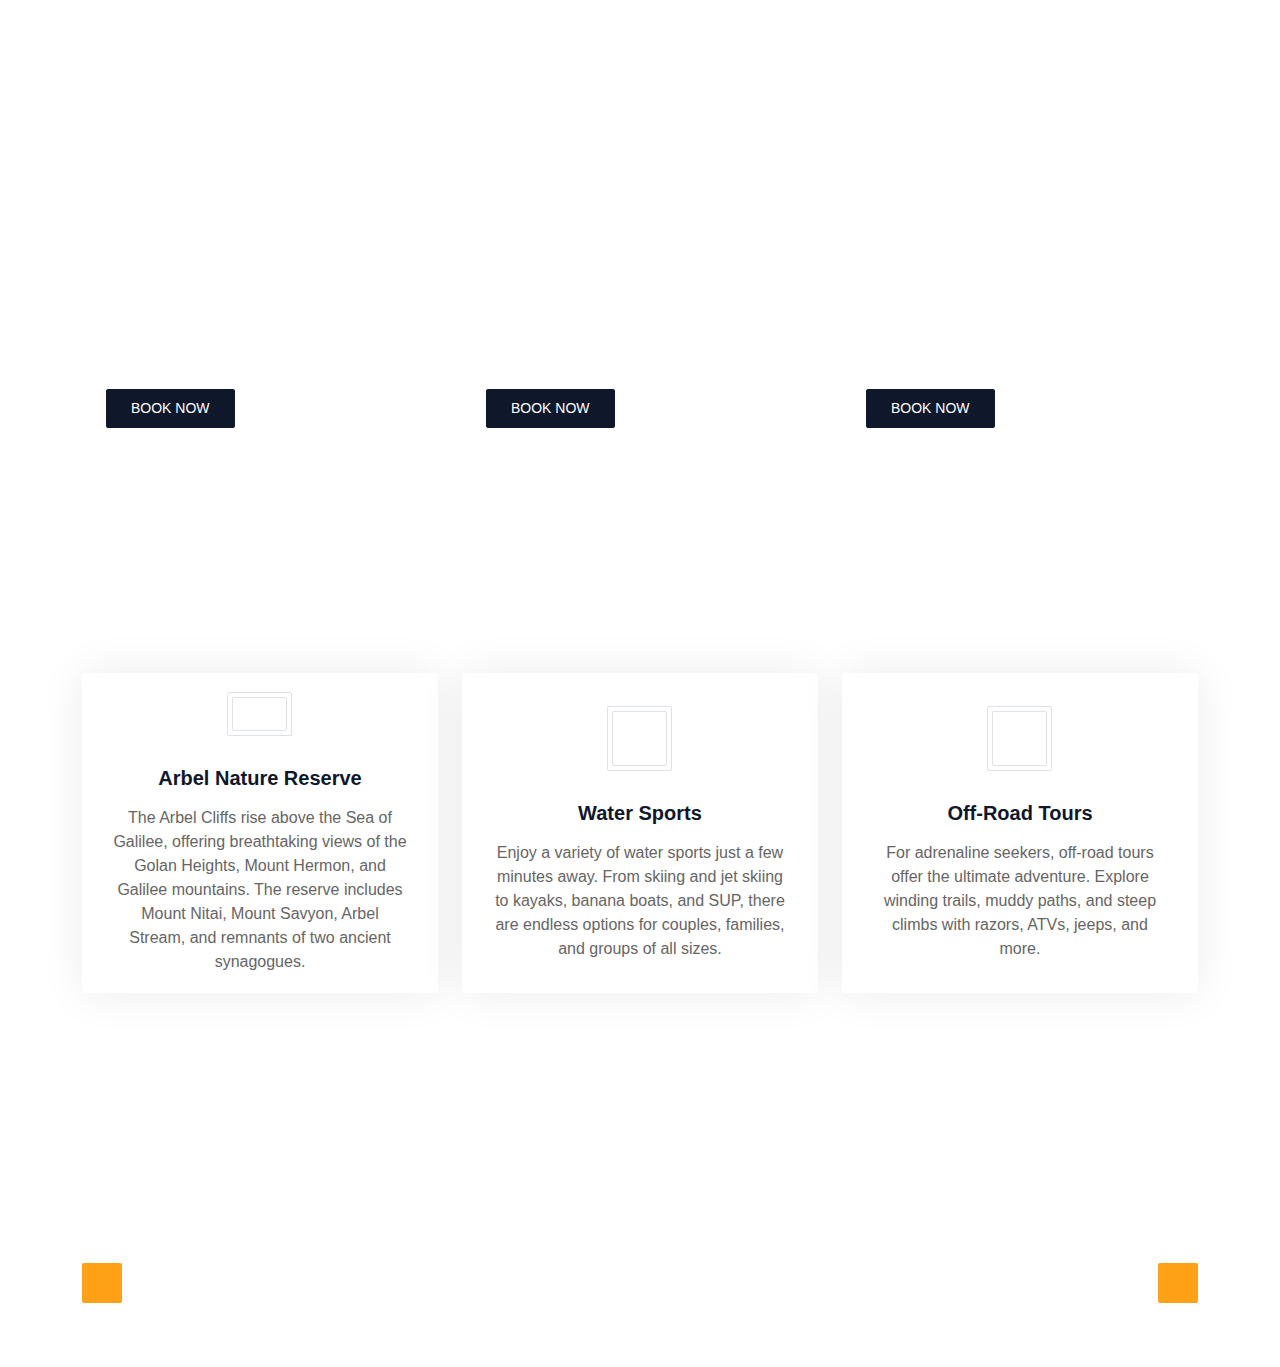
==== commit 7c15b224: "fix images" ====
--- a/admin.html
+++ b/admin.html
@@ -241,8 +241,7 @@
     <script src="js/adminManageBookings.js"></script>
     <script src="js/adminManageRooms.js"></script>
     <script src="js/adminAuthenticator.js"></script>
-    <script src="js/uploadRoomImage.js"></script>
-    <script src="js/manageIMGRooms.js"></script>
+
 
 
     
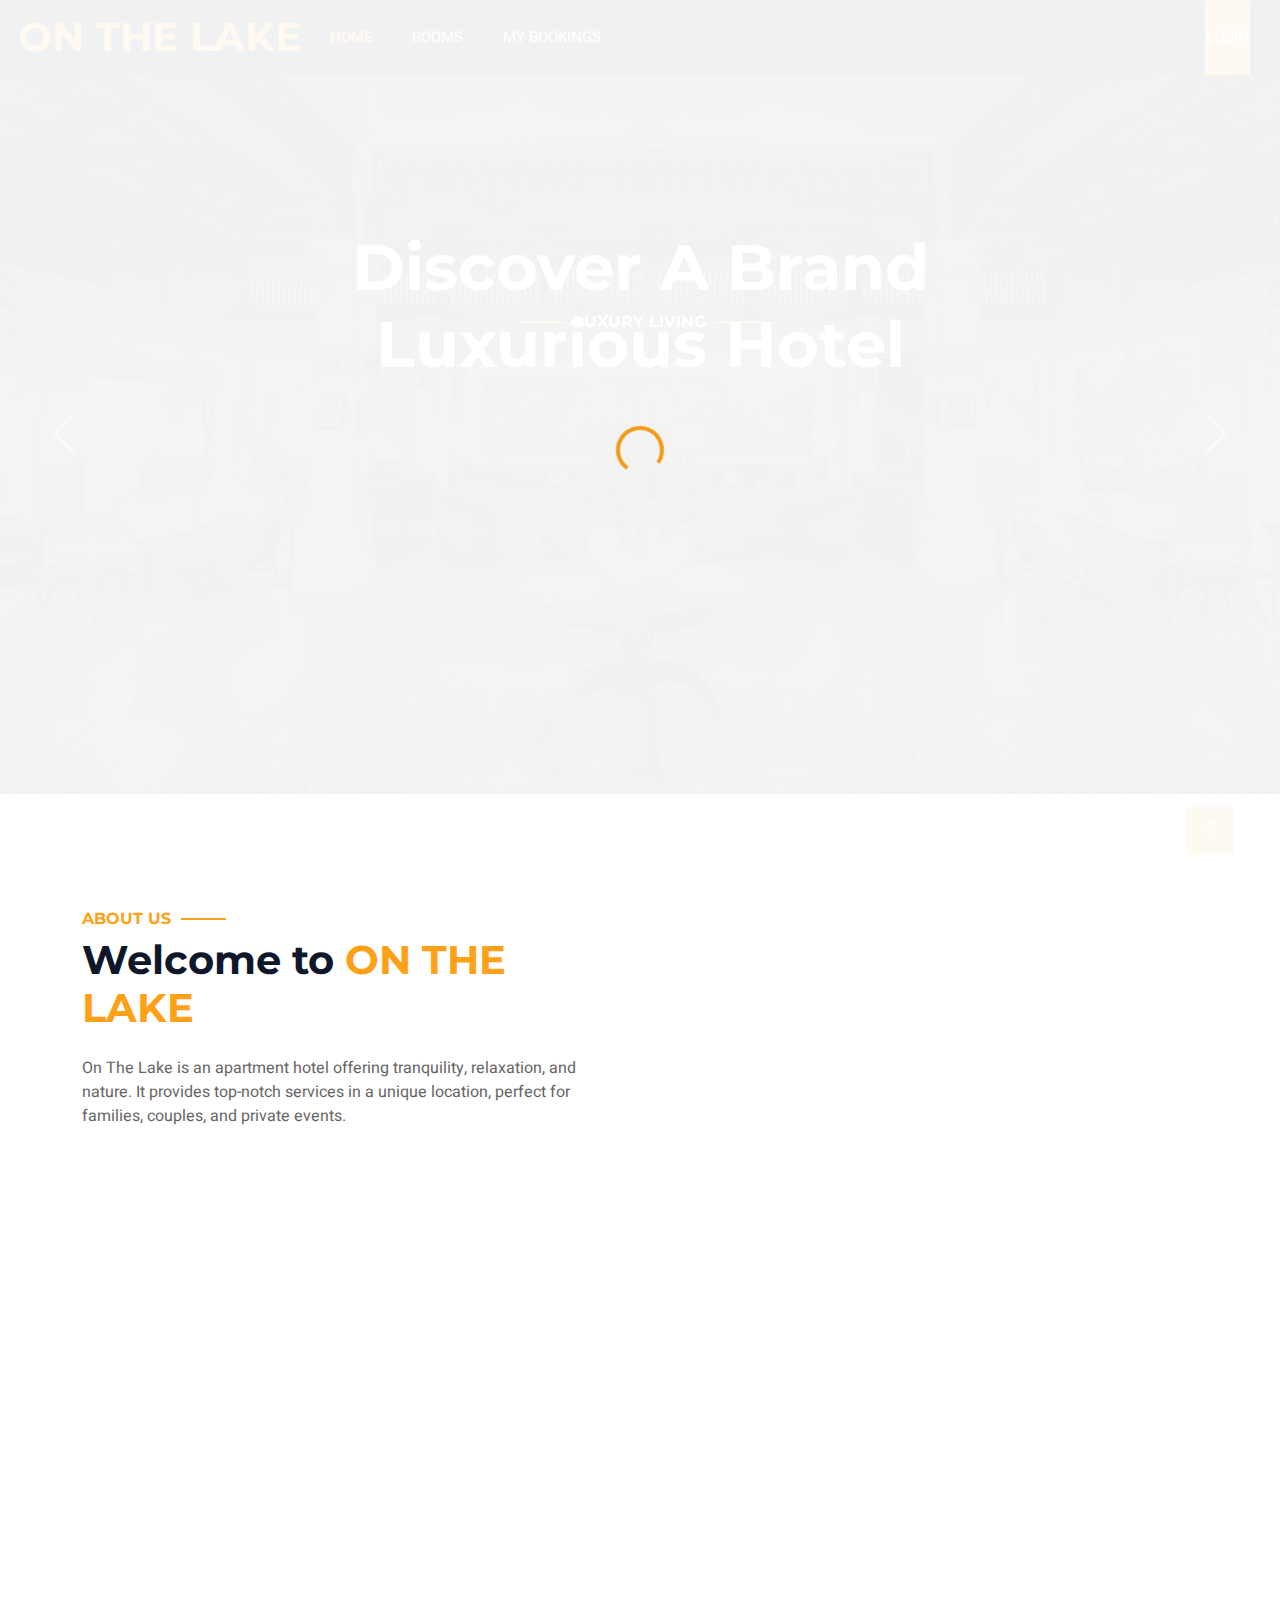
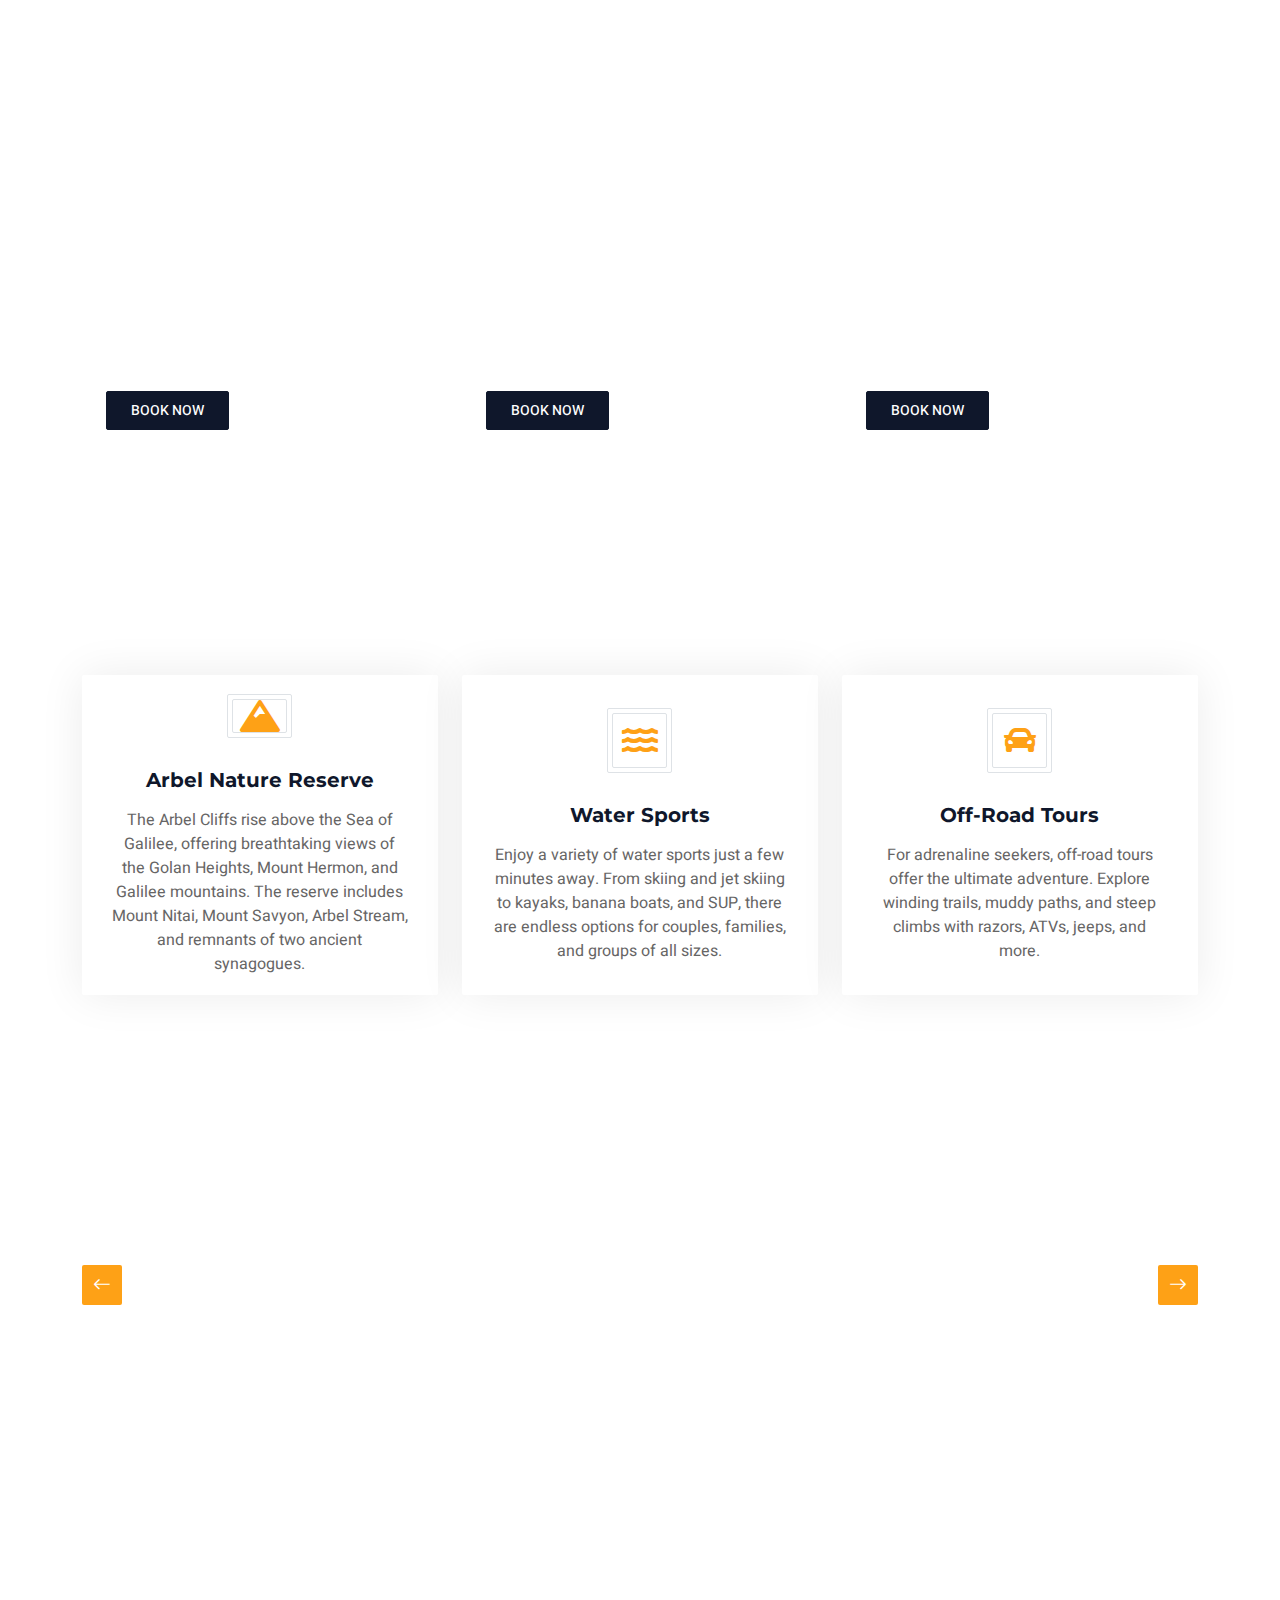
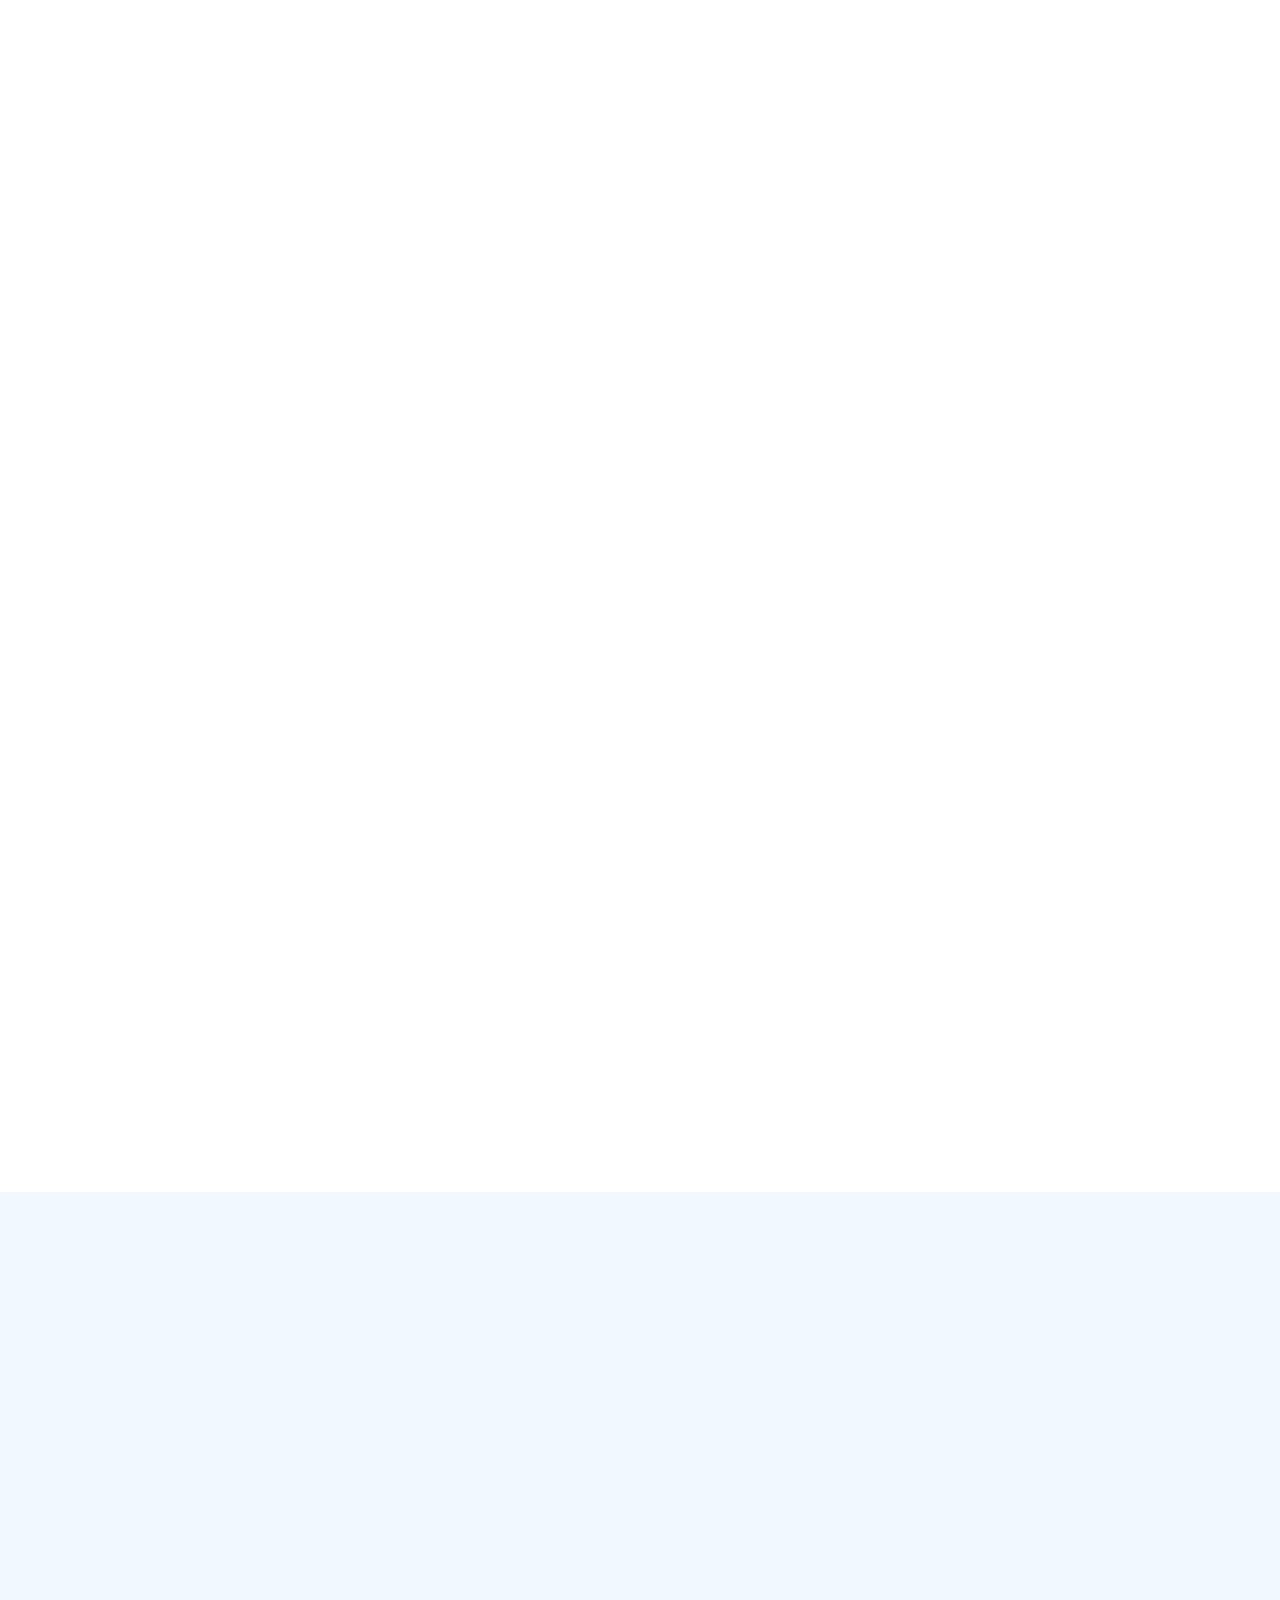
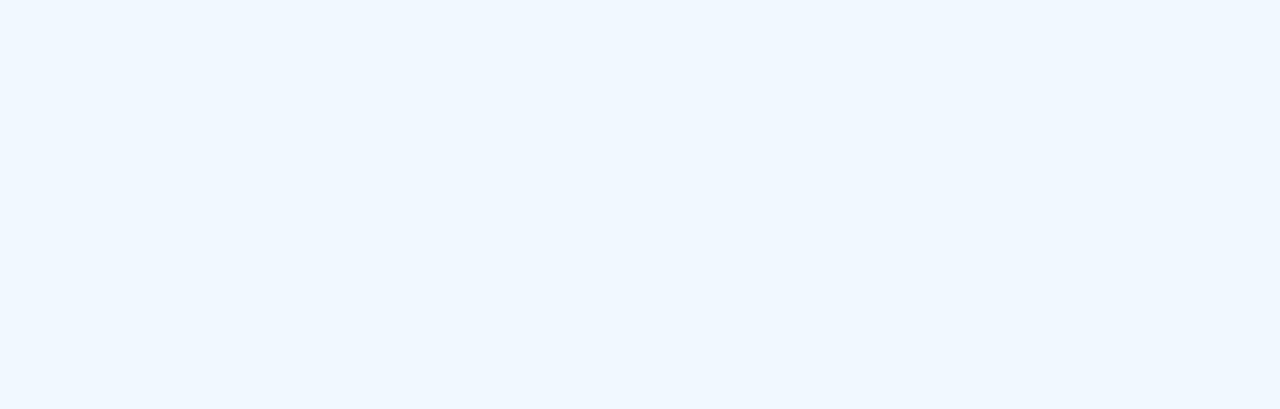
==== commit 7baa396e: "Full Web working for pc" ====
--- a/admin.html
+++ b/admin.html
@@ -241,6 +241,7 @@
     <script src="js/adminManageBookings.js"></script>
     <script src="js/adminManageRooms.js"></script>
     <script src="js/adminAuthenticator.js"></script>
+    <script src="js/customAlert.js"></script>
 
 
 
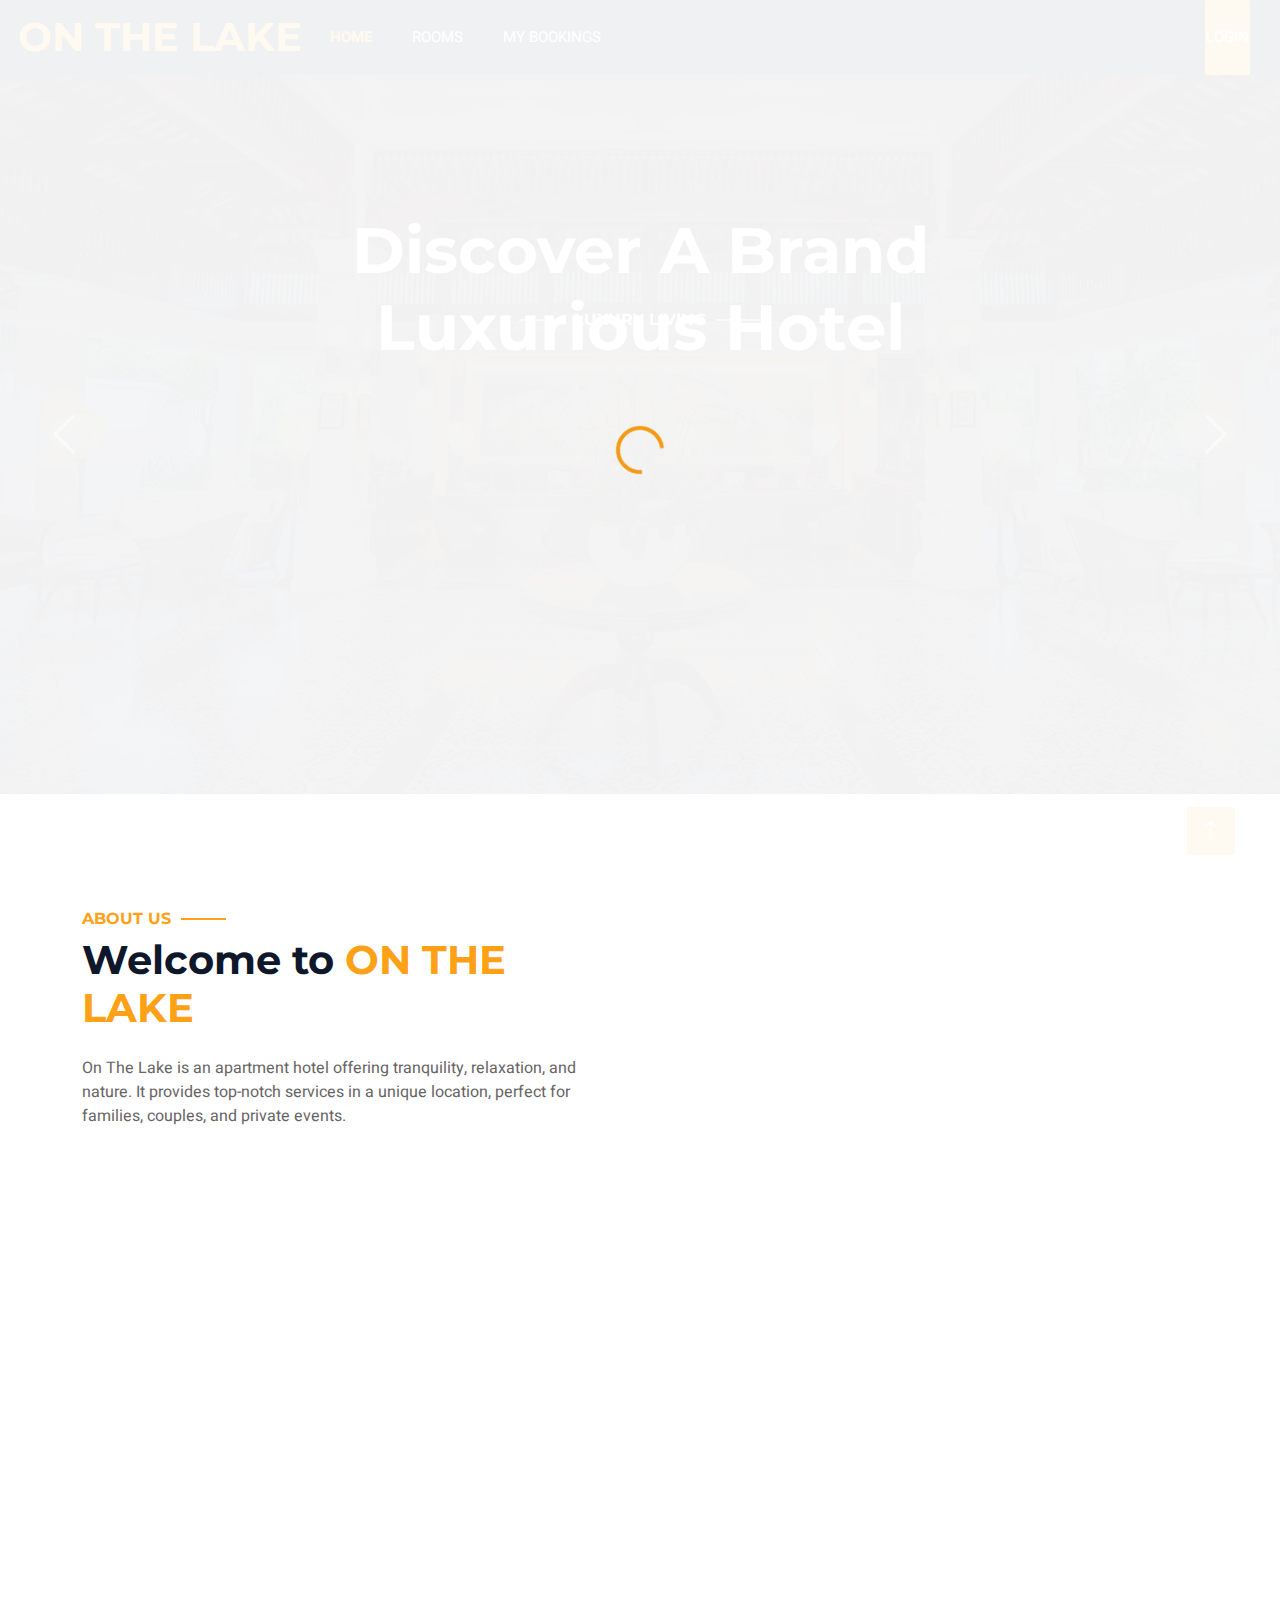
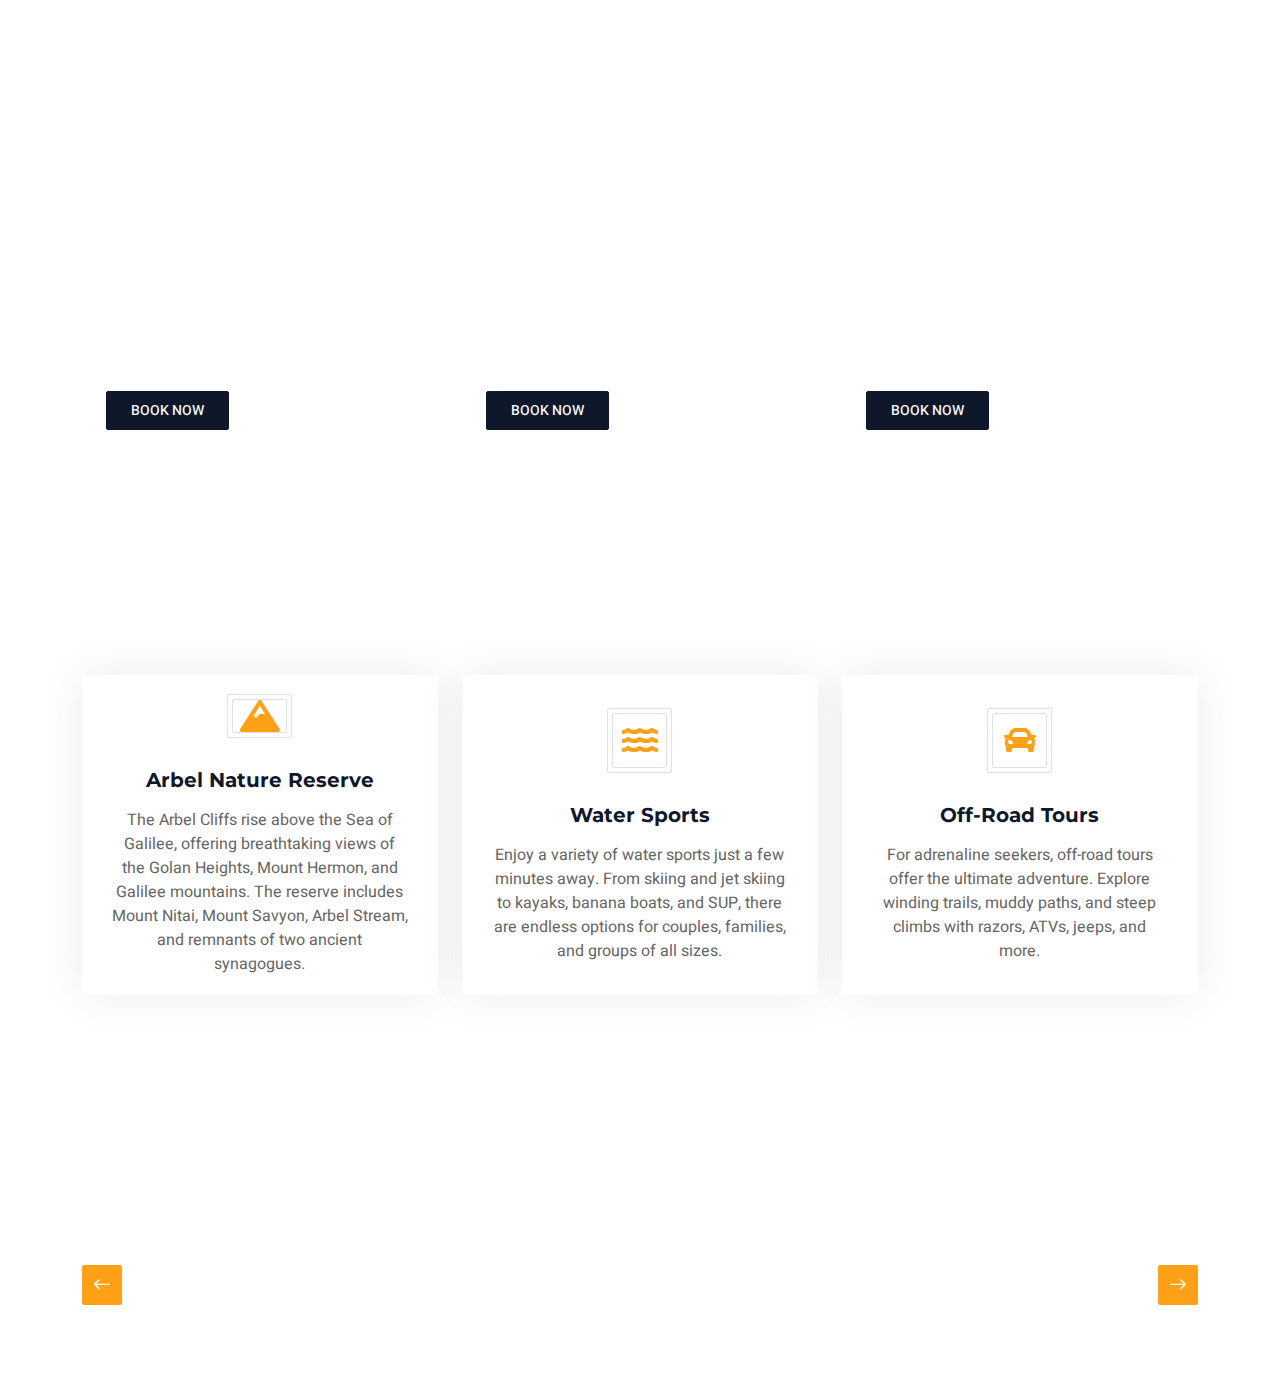
==== commit 66e3882b: "fixes" ====
--- a/admin.html
+++ b/admin.html
@@ -3,7 +3,7 @@
 
 <head>
     <meta charset="utf-8">
-    <title>Hotelier - Hotel HTML Template</title>
+    <title>On The Lake</title>
     <meta content="width=device-width, initial-scale=1.0" name="viewport">
     <meta content="" name="keywords">
     <meta content="" name="description">
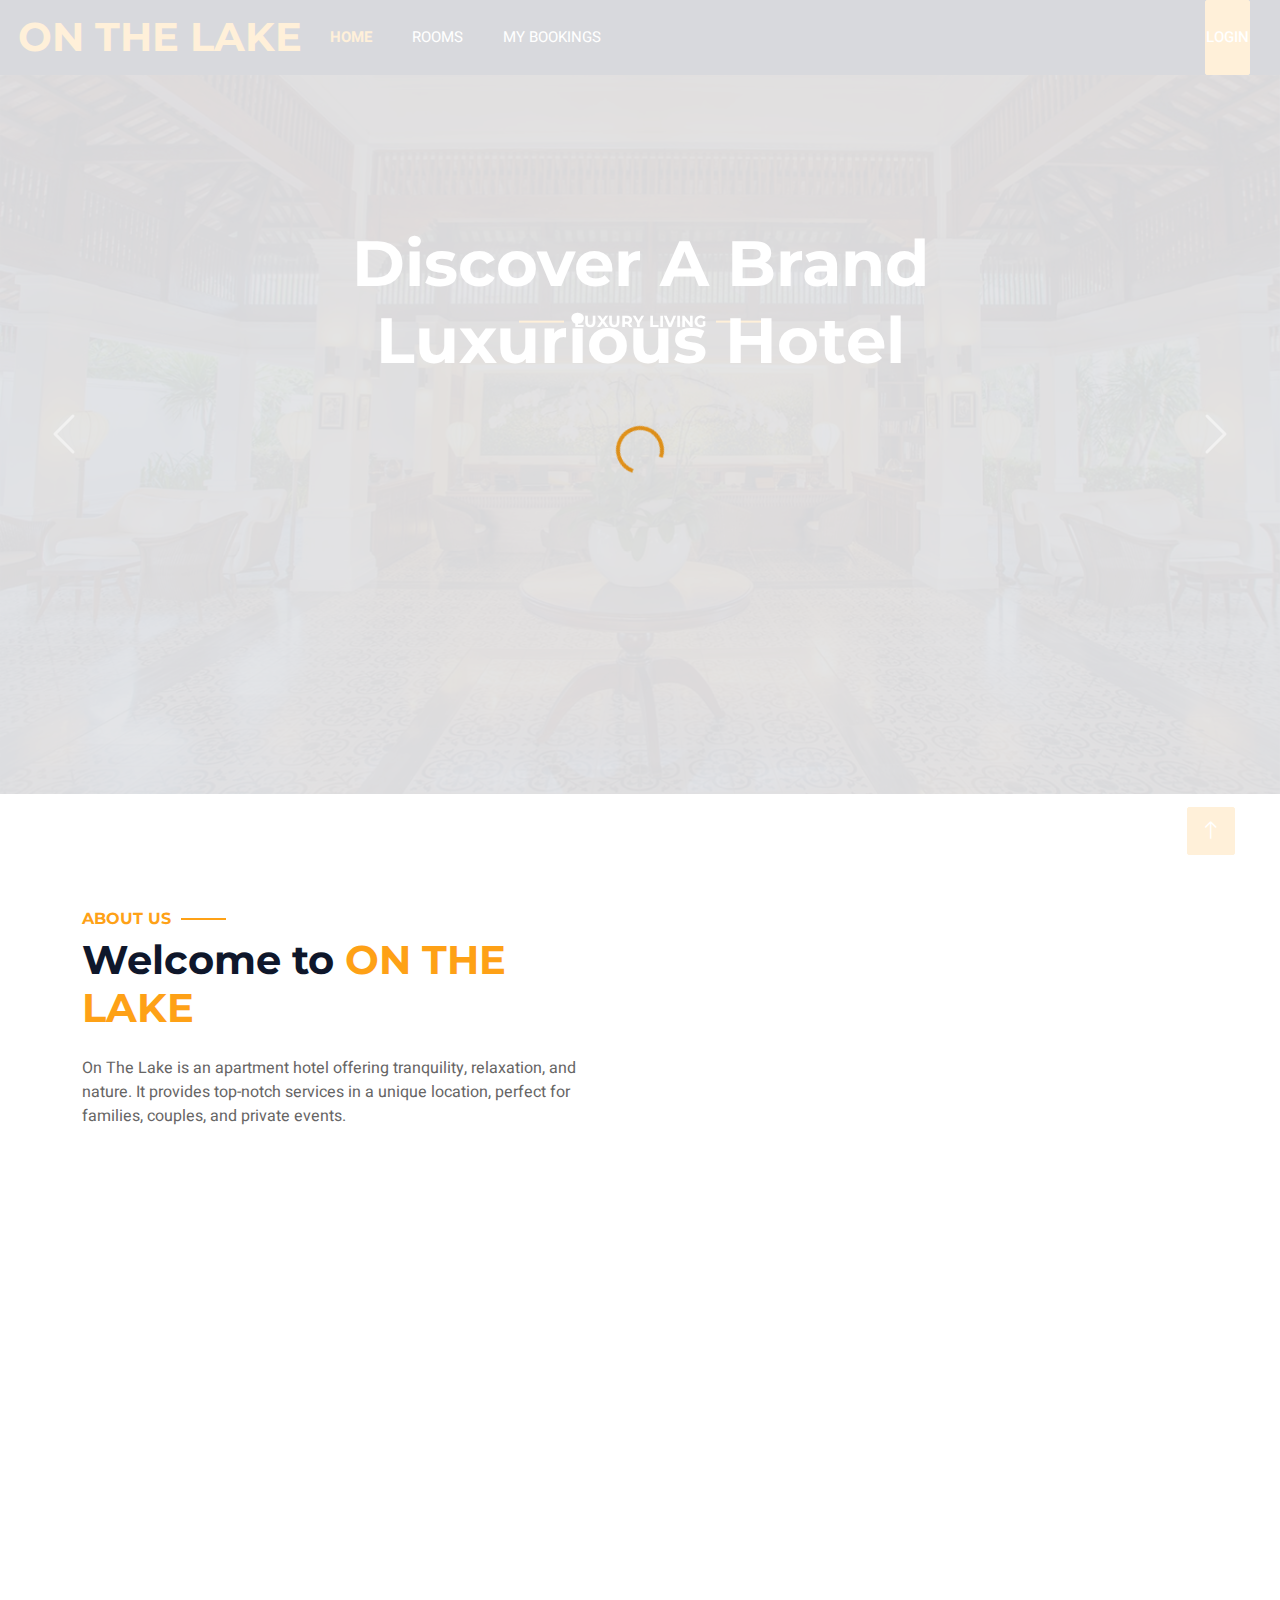
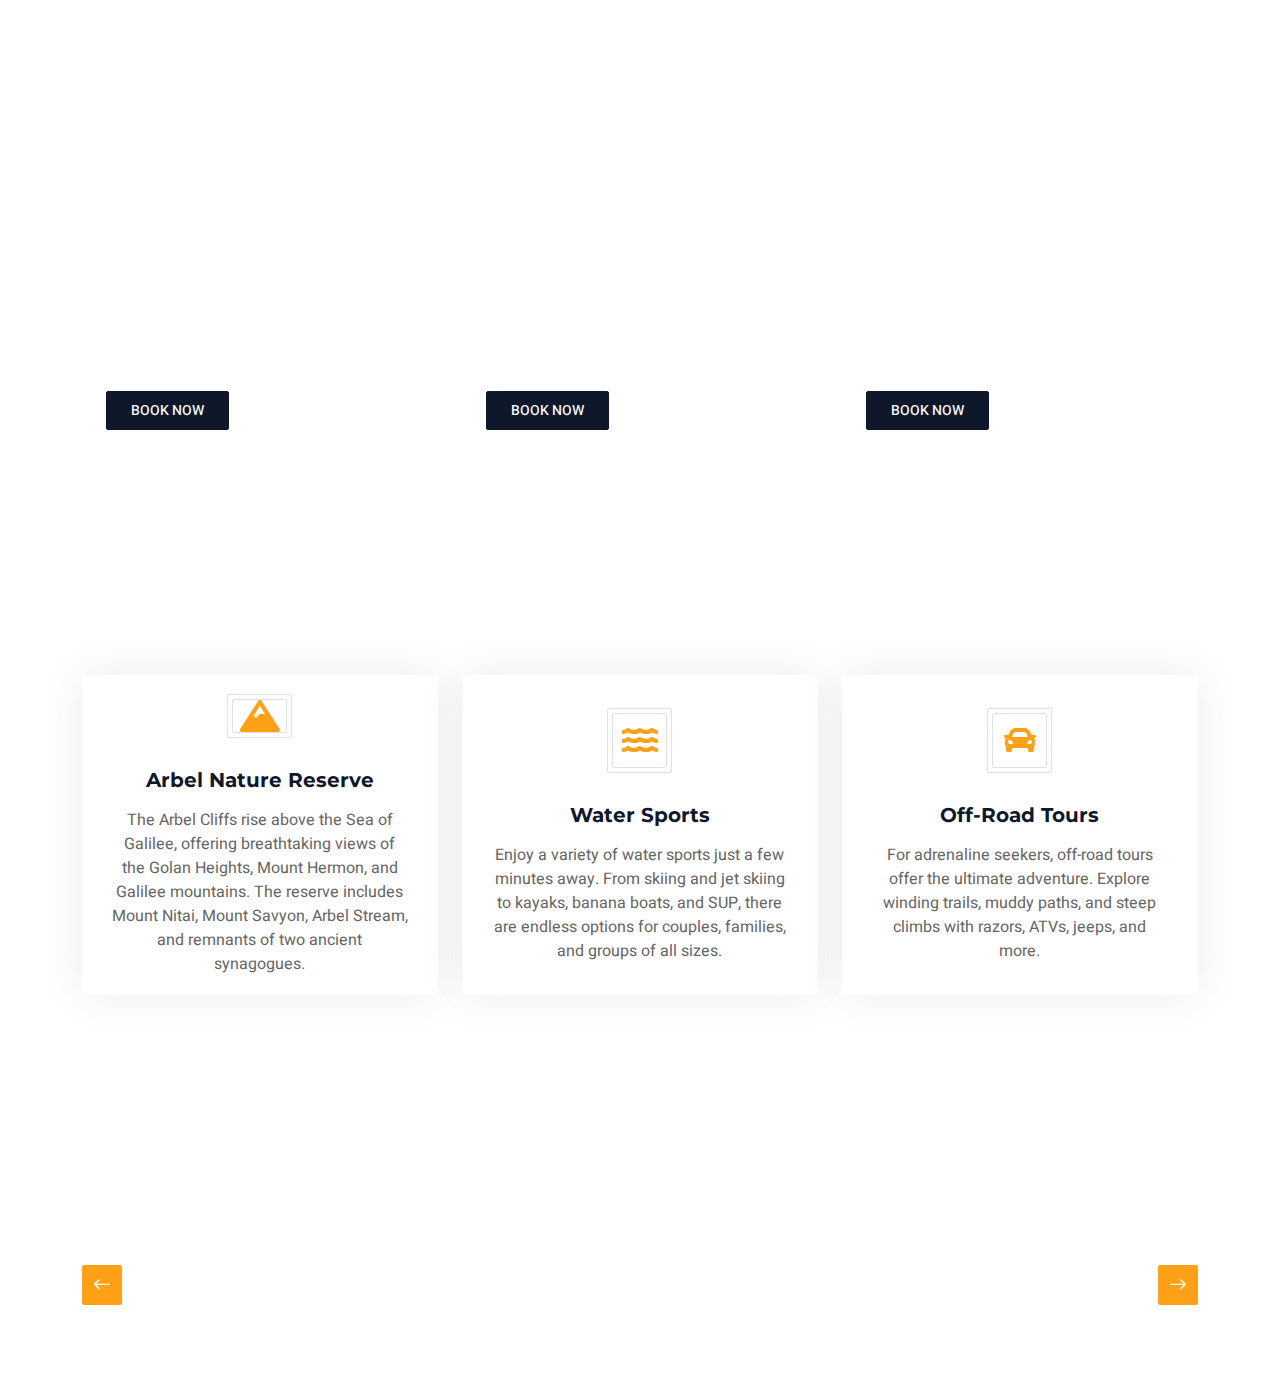
==== commit a61bb30e: "fixes" ====
--- a/admin.html
+++ b/admin.html
@@ -56,13 +56,13 @@
                     <div class="col-lg-3 bg-dark d-none d-lg-block">
                         <a href="index.html"
                             class="navbar-brand w-100 h-100 m-0 p-0 d-flex align-items-center justify-content-center">
-                            <h1 class="m-0 text-primary text-uppercase">Hotelier</h1>
+                            <h1 class="m-0 text-primary text-uppercase">On The Lake</h1>
                         </a>
                     </div>
                     <div class="col-lg-9">
                         <nav class="navbar navbar-expand-lg bg-dark navbar-dark p-3 p-lg-0">
                             <a href="index.html" class="navbar-brand d-block d-lg-none">
-                                <h1 class="m-0 text-primary text-uppercase">Hotelier</h1>
+                                <h1 class="m-0 text-primary text-uppercase">On The Lake</h1>
                             </a>
                             <button type="button" class="navbar-toggler" data-bs-toggle="collapse"
                                 data-bs-target="#navbarCollapse">
